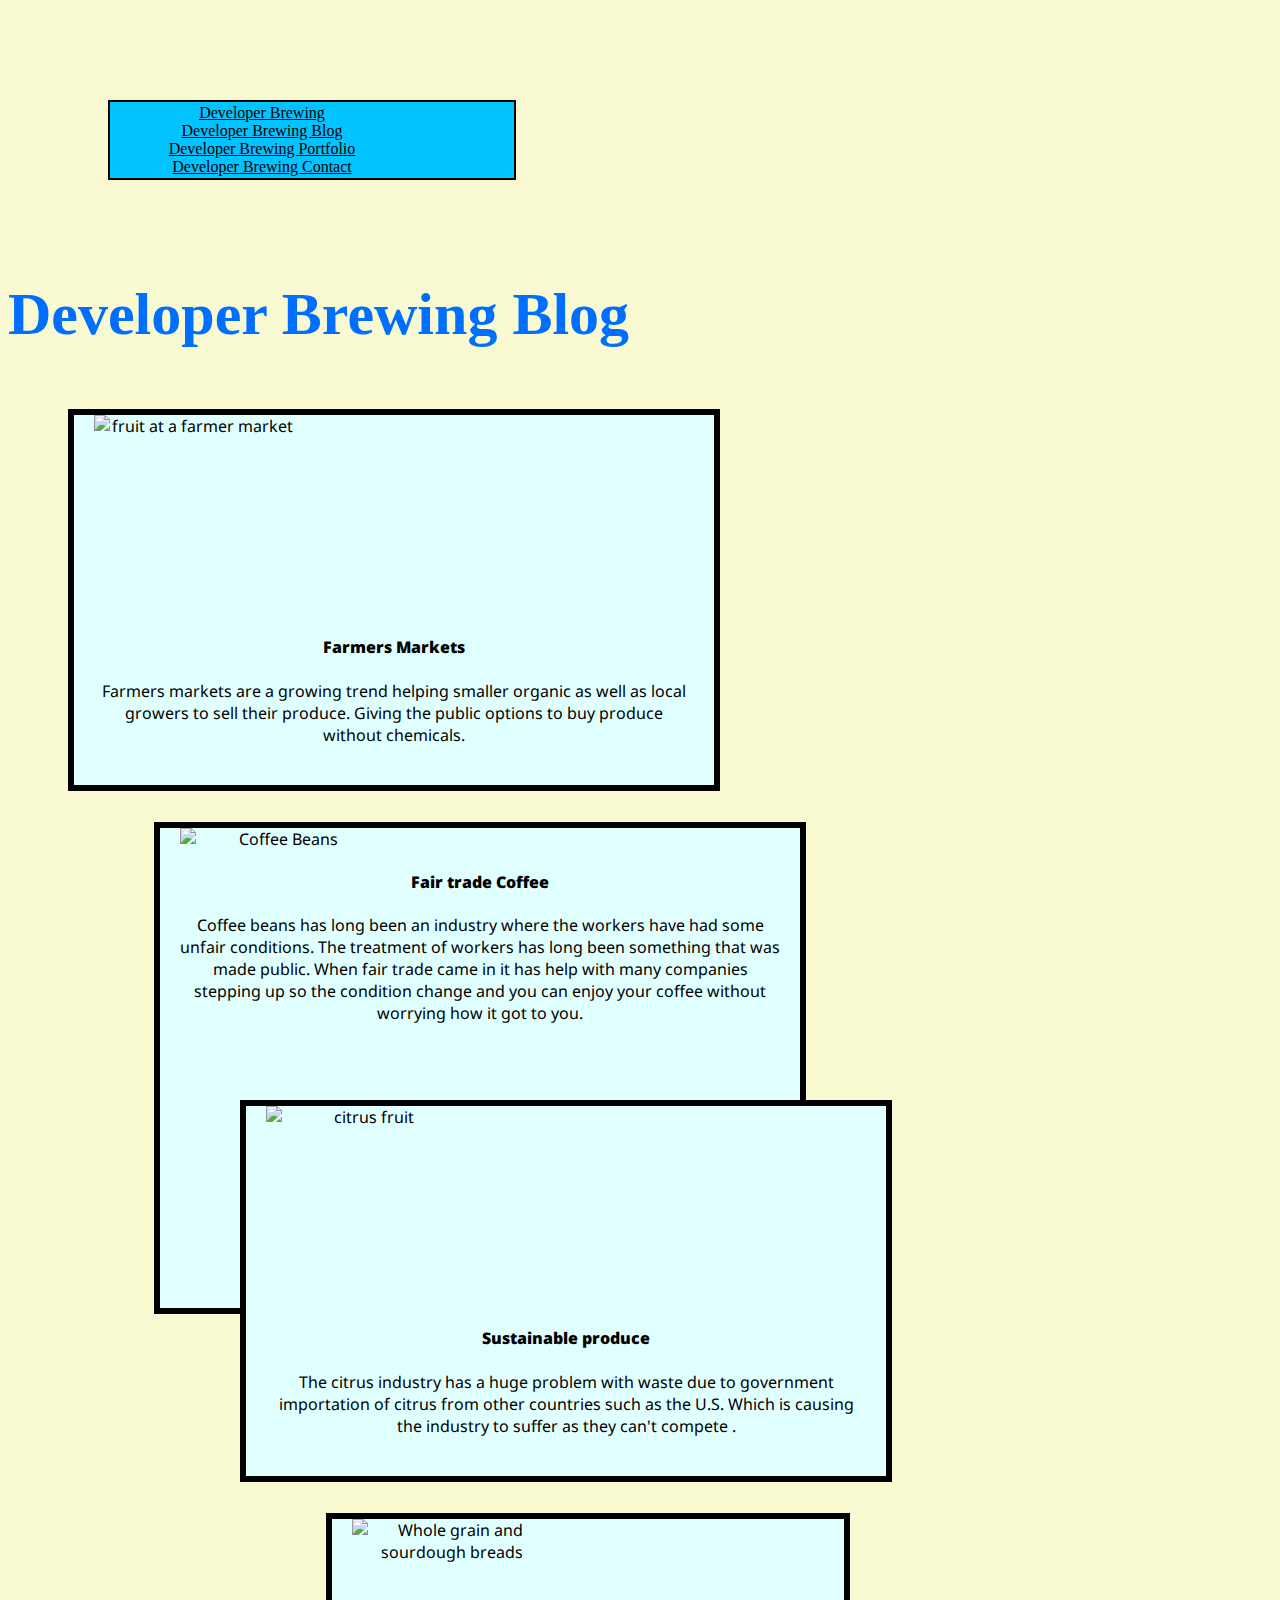
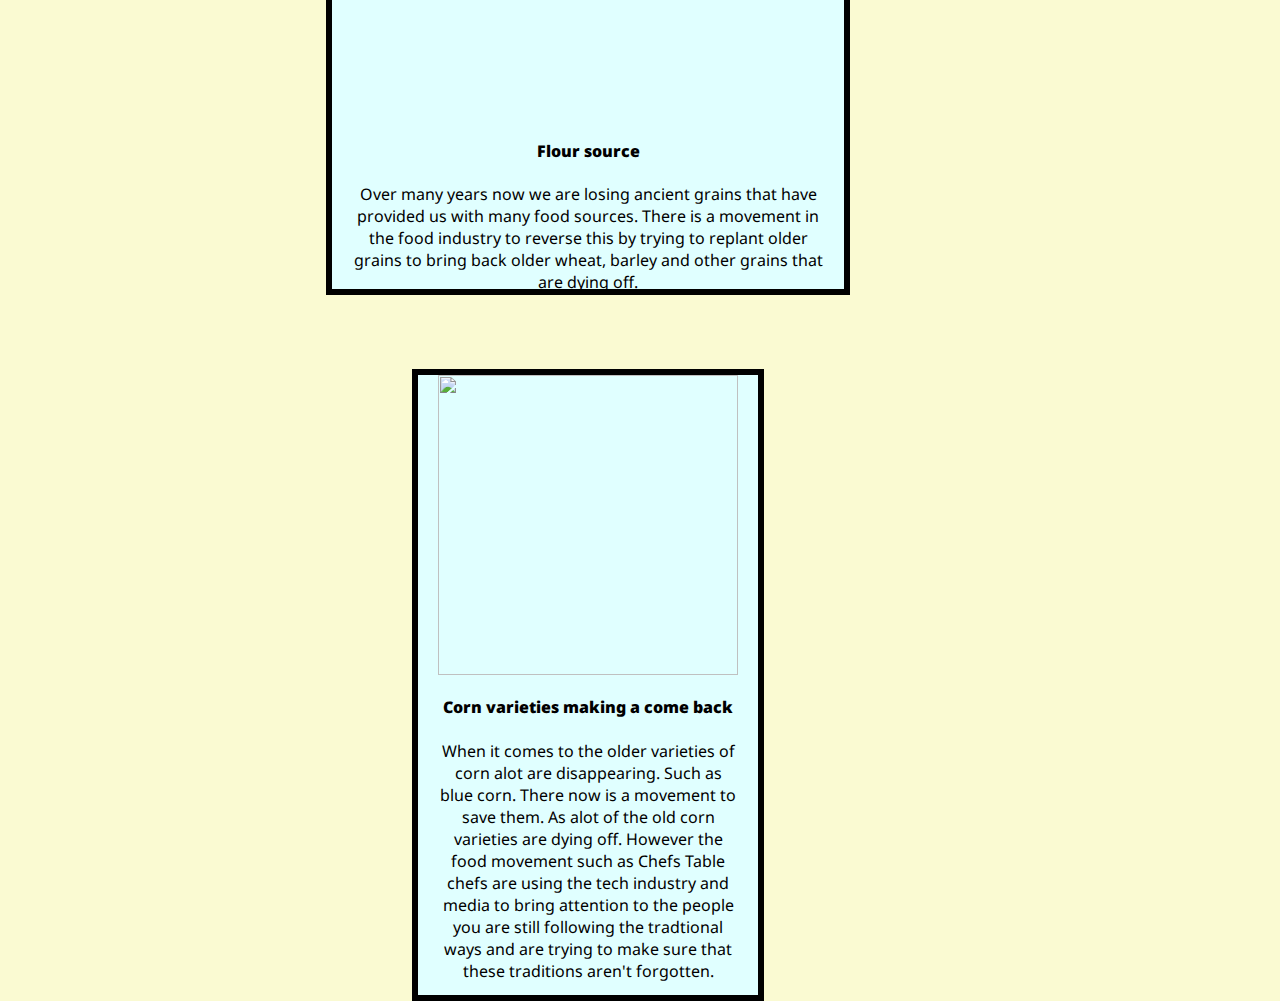
==== _blog.html @ 1222f565 "edited landing page in nav bar added content to about page. Added two links to about page to github " ====
<!DOCTYPE html>
<html>

<head>
    <meta charset="UTF-8">
<meta name="viewport" content="width=device-width, initial-scale=1.0">
<link rel="stylesheet" href="style.css">
<link href="https://fonts.googleapis.com/css2?family=Noto+Sans&family=Noto+Serif:ital@1&display=swap" rel="stylesheet">
</head>
<header class=nav-header></header>
<nav>
    <ul>
      <li class=developer><a href="landing.html">Developer Brewing</a></li>
        <li><a href="_blog.html">Developer Brewing Blog</a></li>
        <li><a href="_portfolio.html"> Developer Brewing Portfolio</a></li>
        <li><a href="_contact.html">Developer Brewing Contact </a></li>
    
    </ul>
</nav>
<body>
<h1 style="color:rgb(0, 110, 255);font-size:60px;"class= "Blog">Developer Brewing Blog</h1>


<div class="card1">
    <img src="https://images.unsplash.com/photo-1452804882841-573355623310?ixlib=rb-1.2.1&ixid=eyJhcHBfaWQiOjEyMDd9&auto=format&fit=crop&w=400&q=60" alt="fruit at a farmer market " style="width:200px;height:200px;">
    <div class="container">
      <h4><b>Farmers Markets</b></h4>
      <p>Farmers markets are a growing trend helping smaller organic as well as local growers to sell their produce.  Giving the public options to buy produce without chemicals.</p>
    
  </div>


  <div class="card2">
    <img src="https://images.unsplash.com/photo-1501747315-124a0eaca060?ixlib=rb-1.2.1&ixid=eyJhcHBfaWQiOjEyMDd9&auto=format&fit=crop&w=400&q=60" alt="Coffee Beans" style="width:200px;height200:px;">
    <div class="container">
      <h4><b>Fair trade Coffee</b></h4>
      <p>Coffee beans has long been an industry where the workers have had some unfair conditions.  The treatment of workers has long been something that was made public.  When fair trade came in it has help with many companies stepping up so the condition change and you can enjoy your coffee without worrying how it got to you.</p>
    
  </div>
  <div class="card3">
    <img src="https://images.unsplash.com/photo-1595163682004-87dfa545d1d6?ixlib=rb-1.2.1&ixid=eyJhcHBfaWQiOjEyMDd9&auto=format&fit=crop&w=400&q=60" alt="citrus fruit" style="width:200px;height: 200px;">
    <div class="container">
      <h4><b>Sustainable produce</b></h4>
      <p>The citrus industry has a huge problem with waste due to government importation of citrus from other countries such as the U.S. Which is causing the industry to suffer as they can't compete .</p>
    
  </div>
  
  <div class="card4">
    <img src="https://images.unsplash.com/photo-1509440159596-0249088772ff?ixlib=rb-1.2.1&auto=format&fit=crop&w=400&q=60" alt="Whole grain and sourdough breads" style="width:200px;height:200px;">
    <div class="container">
      <h4><b>Flour source</b></h4>
      <p>Over many years now we are losing ancient grains that have provided us with many food sources.  There is a movement in the food industry to reverse this by trying to replant older grains to bring back older wheat, barley and other grains that are dying off.</p>
    
  </div>

  <div class="card5">
    <img src="https://images.unsplash.com/photo-1570729892175-6ebda965e864?ixlib=rb-1.2.1&ixid=eyJhcHBfaWQiOjEyMDd9&auto=format&fit=crop&w=400&q=60" alt="" style="width:300px;height:300px;">
    <div class="container">
      <h4><b>Corn varieties making a come back</b></h4>
      <p>When it comes to the older varieties of corn alot are disappearing.  Such as blue corn.  There now is a movement to save them.  As alot of the old corn varieties are dying off.  However the food movement such as Chefs Table chefs are using the tech industry and media to bring attention to the people you are still following the tradtional ways and are trying to make sure that these traditions aren't forgotten.</p>
    
  </div>



















</body>

</html>
---- style.css ----
nav-bar {
    border-top: 1px solid black;    
                                       
    border-bottom: 1px solid black;
} 
ul{

    list-style-type: none;
    justify-content: center;
    align-items: center;
    border: 2px solid black;
    margin: 100px;
    padding: 2px;
    width: 400px;
    background-color: rgb(0, 195, 255);


}
    li a{

        display: flex;

        justify-content: center;
        align-items: center;
        color: black;
        width: 300px;

        
    }
    body{
      background-color: lightgoldenrodyellow;
    }
  
  }
  
  blog{
      color: rgb(0, 110, 255);
      font-size: 80px;
    font-family: 'Noto Sans', sans-serif;
    
  } 
   
  .portfolio{
        color: rgb(0, 110, 255);
      font-size: 80px;
    font-family: 'Noto Sans', sans-serif;
    }

 .contact{
    color: rgb(0, 110, 255);
    font-size: 80px;
  font-family: 'Noto Sans', sans-serif;
  
   h2{
    color: rgb(0, 110, 255);
    font-size: 80px;
  font-family: 'Noto Sans', sans-serif;
  }
 }
 .developerbrewing{
  color: rgb(0, 110, 255);
  font-size: 80px;
font-family: 'Noto Sans', sans-serif;
 }

 .p{
   color:black;
   font-size: 20px;
   font-family: 'Noto Sans', sans-serif; ;
   font-weight: bolder;
 }
 .form{
   border: 3px solid black;

 }
 
 .card1{
  max-width:600px;
  max-height:350px;
  border: 6px solid black;
  padding: 0 20px 20px;
  margin: 60px;
   display:flex;
   flex-wrap: wrap;
   align-items: flex-start;
   background-color:lightcyan;
   text-align: center;
   font-family:'Noto Sans', sans-serif; 
   
   
 }
 .card2{
  max-width:600px;
  max-height:460px;
  border: 6px solid black;
  padding: 0 20px 20px;
  margin: 60px;
   display:flex;
   flex-wrap: wrap;
   align-items: flex-start;
   background-color:lightcyan;
   text-align: center;
   font-family:'Noto Sans', sans-serif;


  


}
.card3{
 max-width:600px;
 max-height: 350px;
 border: 6px solid black;
 padding: 0 20px 20px;
 margin: 60px;
  display: flex;
  flex-wrap: wrap;
  align-items: center;
   align-items: flex-start;
  background-color:lightcyan;
  text-align: center;
  font-family:'Noto Sans', sans-serif; 
  
  
}

.card4{
 max-width:600px;
 max-height:350px;
 border: 6px solid black;
 padding: 0 20px 20px;
 margin: 60px;
  display: flex;
  flex-wrap: wrap;
   align-items: flex-start;
  background-color:lightcyan;
  text-align: center;
  font-family:'Noto Sans', sans-serif; 
  
  
}

.card5{
 max-width:600px;
 max-height:600px;
 border: 6px solid black;
 padding: 0 20px 20px;
 margin: 60px;
 flex-wrap: wrap;
  display: flex;
  flex-wrap: wrap;
   align-items: flex-start;
  background-color:lightcyan;
  text-align: center;
  font-family:'Noto Sans', sans-serif; 
  
  
}
.portfolio-para{
  font-family:'Noto Sans', sans-serif;
  font-size: 25px ;
  text-align: center;
}
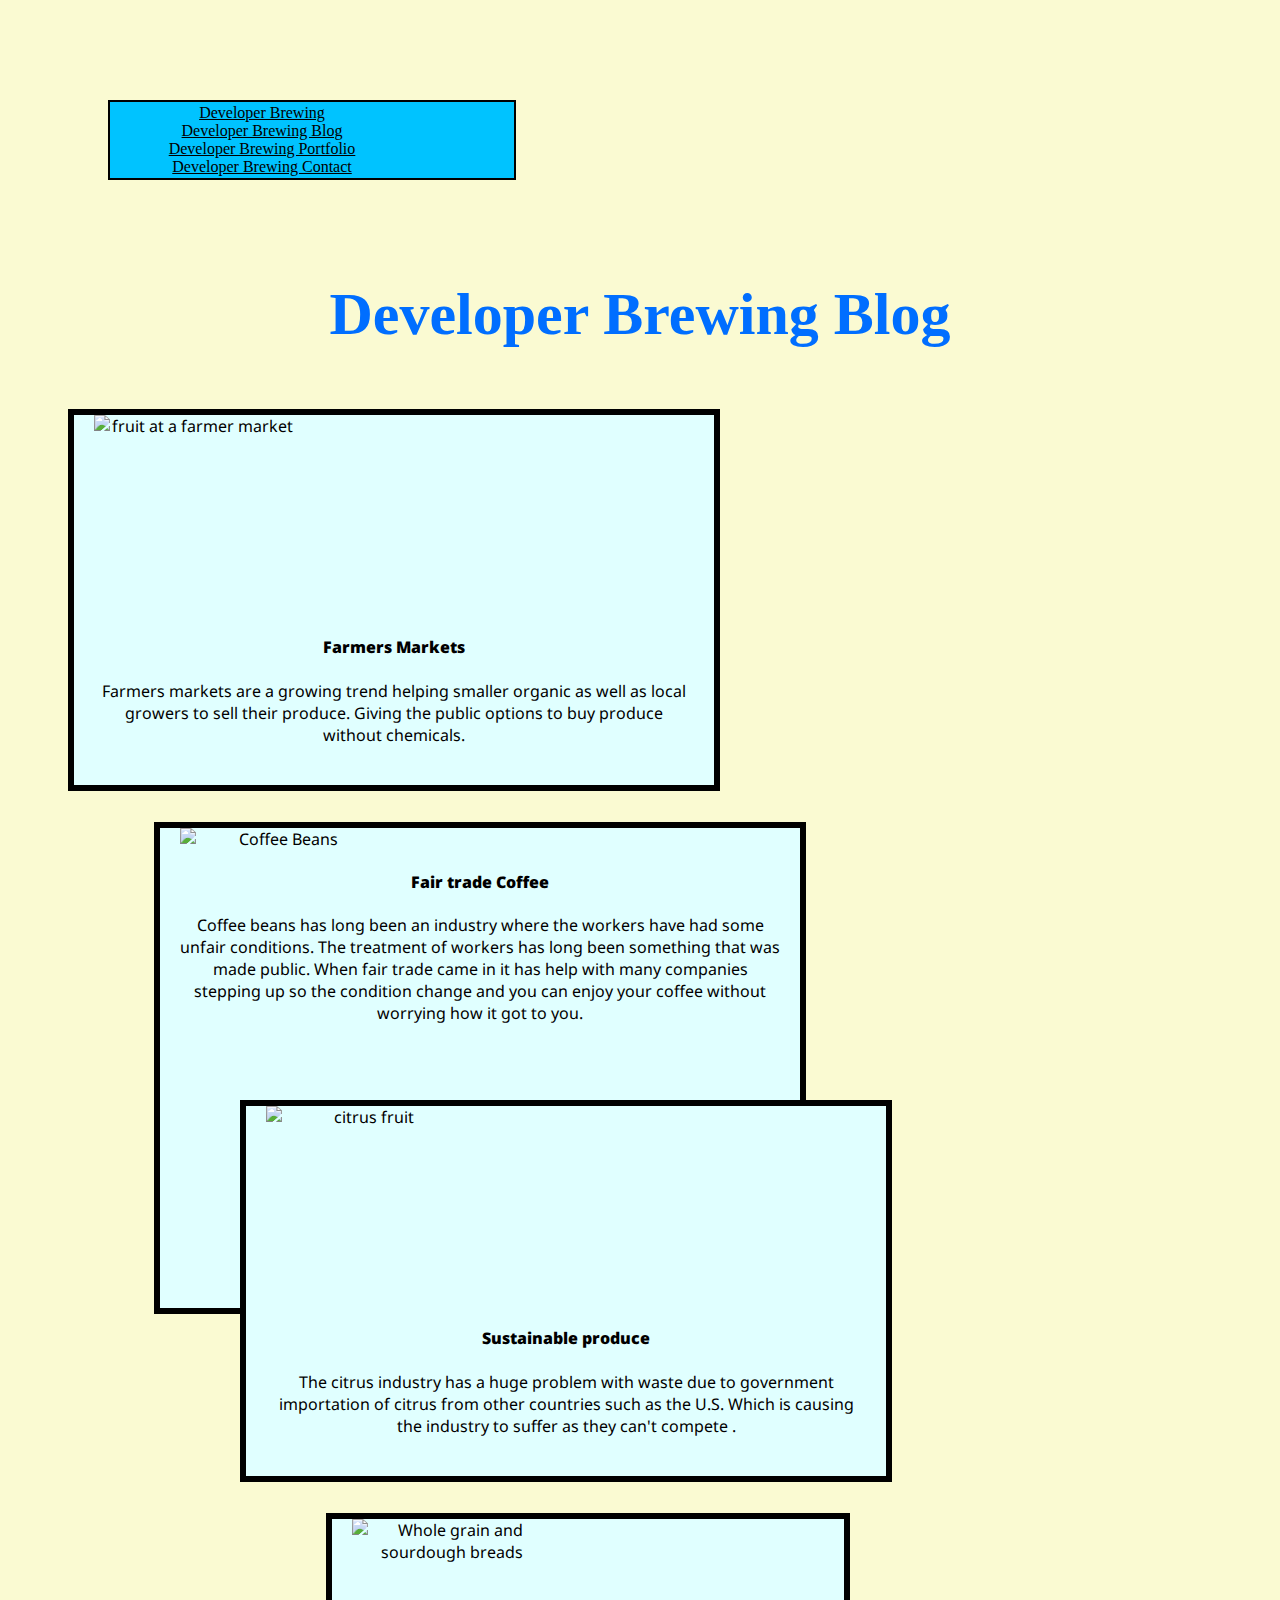
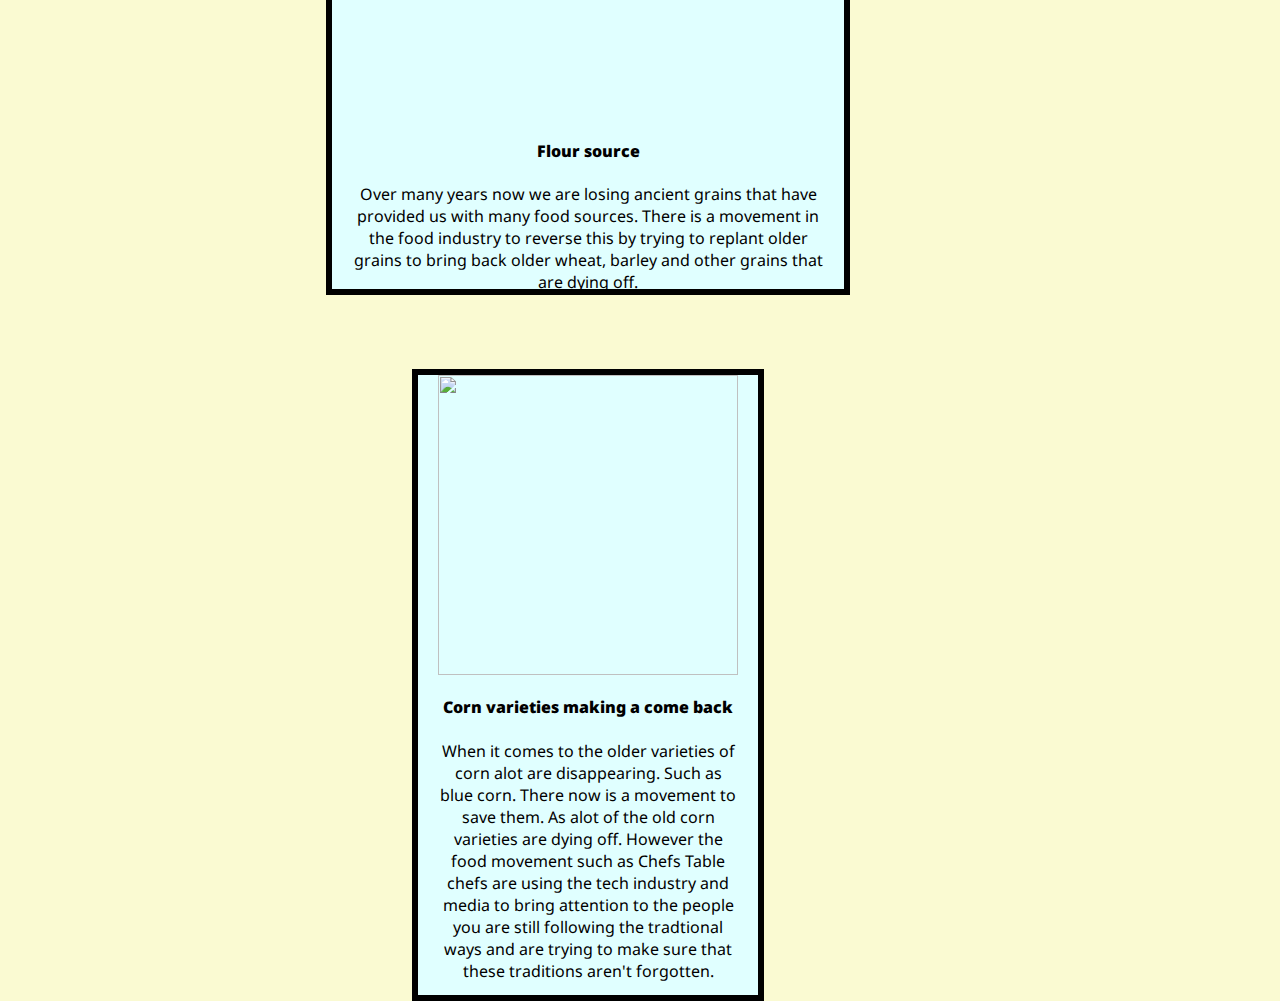
==== commit ddf8911a: "added changes to landing page moving picture.  Add another link and photo to about me.  Added css to" ====
--- a/_blog.html
+++ b/_blog.html
@@ -7,6 +7,9 @@
 <meta name="viewport" content="width=device-width, initial-scale=1.0">
 <link rel="stylesheet" href="style.css">
 <link href="https://fonts.googleapis.com/css2?family=Noto+Sans&family=Noto+Serif:ital@1&display=swap" rel="stylesheet">
+<style>
+  h1 {text-align:center;}
+</style>
 </head>
 <header class=nav-header></header>
 <nav>
--- a/style.css
+++ b/style.css
@@ -33,7 +33,7 @@
   
   }
   
-  blog{
+  .blog{
       color: rgb(0, 110, 255);
       font-size: 80px;
     font-family: 'Noto Sans', sans-serif;
@@ -44,24 +44,33 @@
         color: rgb(0, 110, 255);
       font-size: 80px;
     font-family: 'Noto Sans', sans-serif;
+    text-align: center;
     }
 
  .contact{
     color: rgb(0, 110, 255);
     font-size: 80px;
   font-family: 'Noto Sans', sans-serif;
+  text-align: center;
   
-   h2{
-    color: rgb(0, 110, 255);
-    font-size: 80px;
-  font-family: 'Noto Sans', sans-serif;
+   
   }
  }
- .developerbrewing{
+ .welcome{
   color: rgb(0, 110, 255);
   font-size: 80px;
 font-family: 'Noto Sans', sans-serif;
+text-align:center;
+
  }
+ .center{
+   display: block;
+   margin-left: auto;
+   margin-right: auto;
+   width: 50%;
+ }
+ 
+ 
 
  .p{
    color:black;
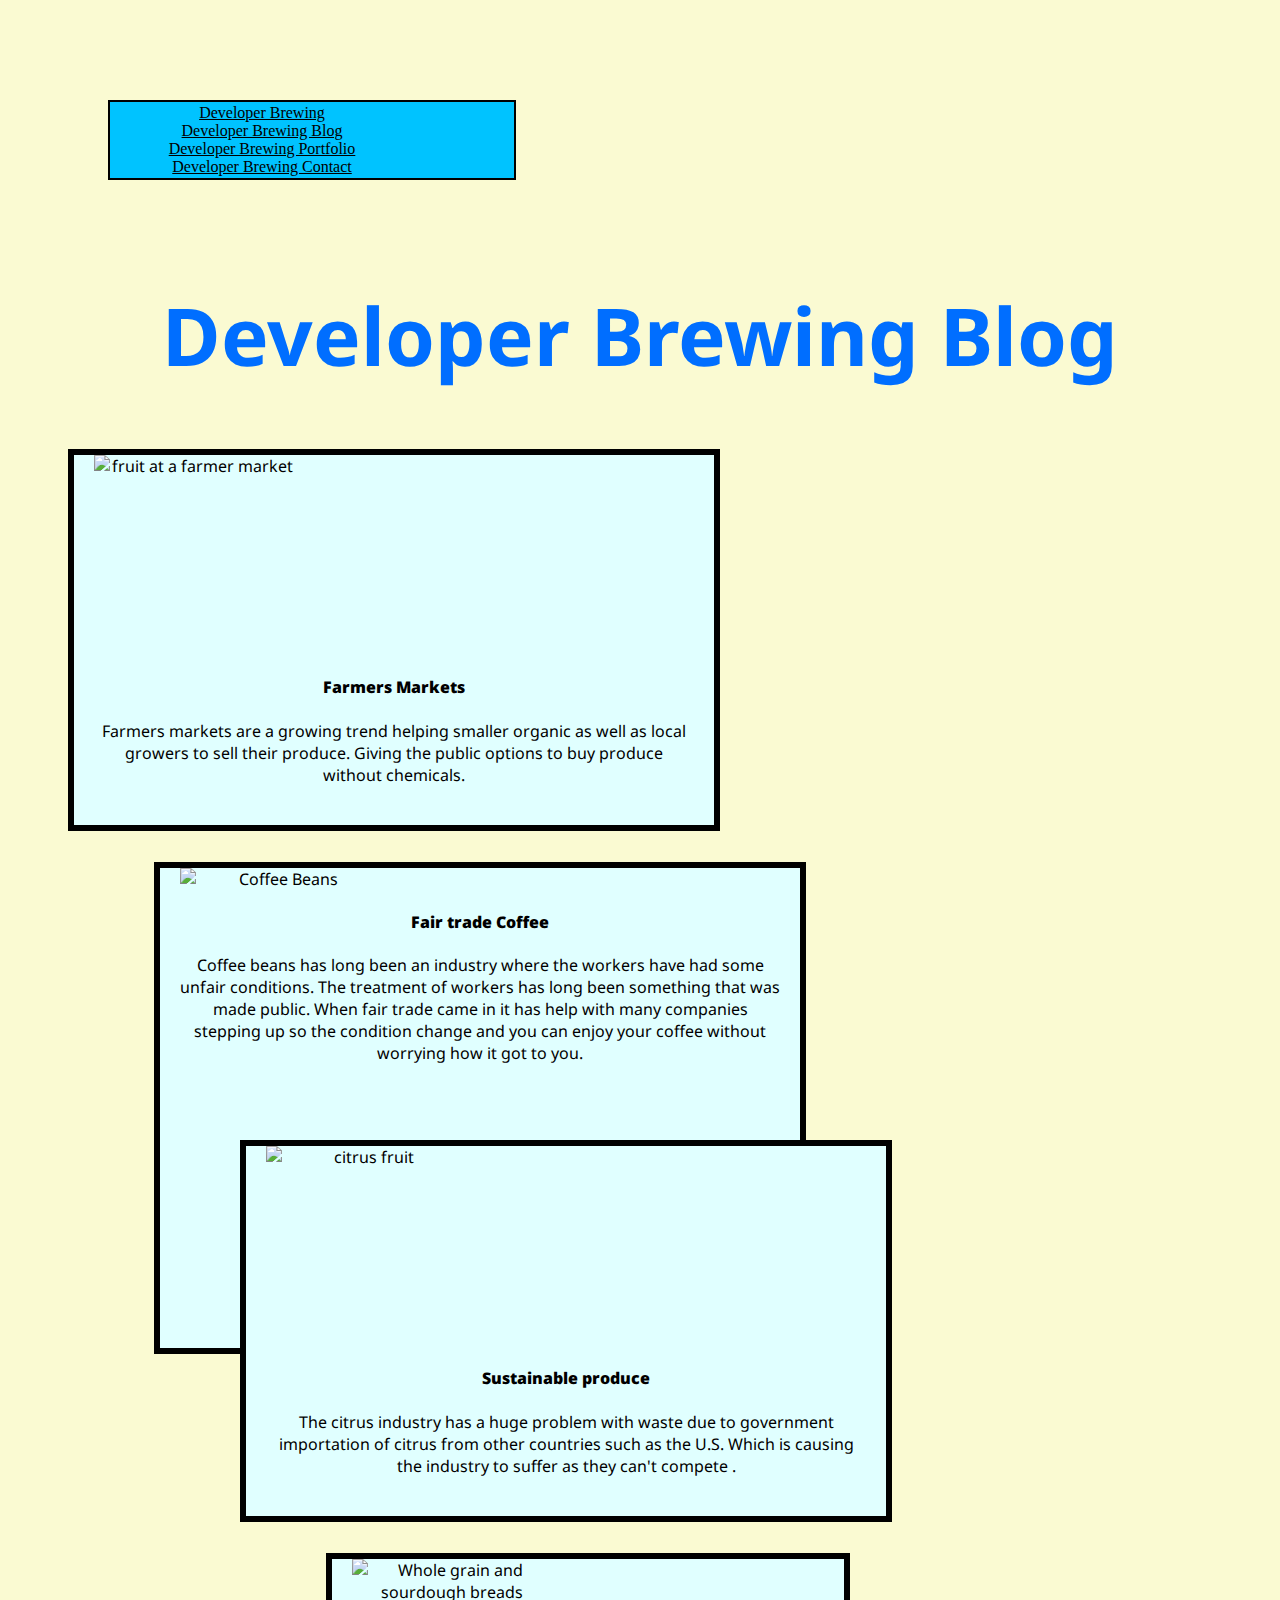
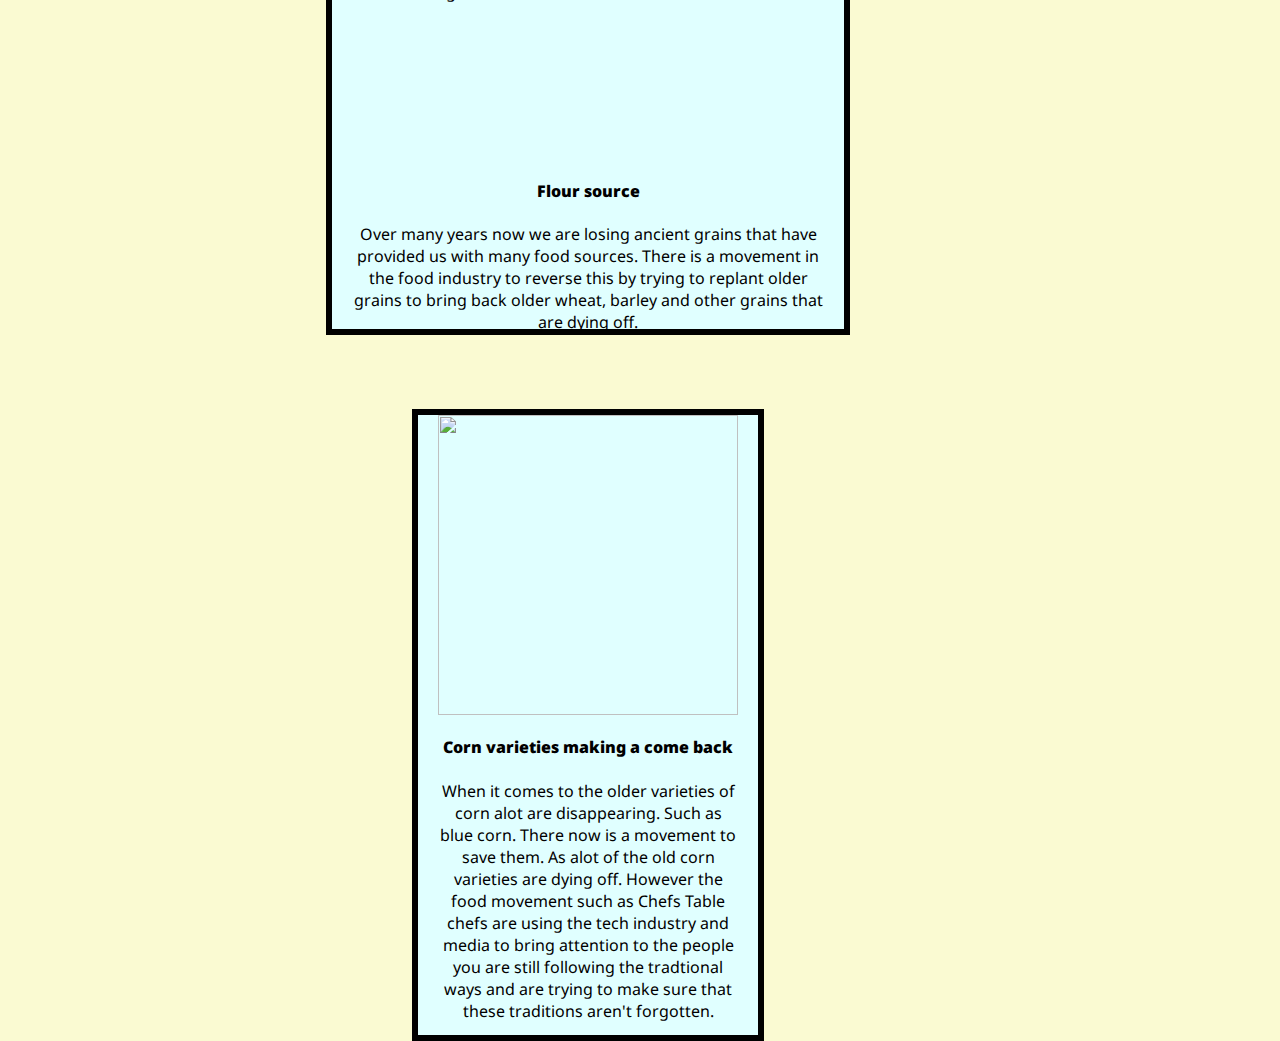
==== commit 7dde4a04: "changed titles in landing and blog html and adding image folder" ====
--- a/_blog.html
+++ b/_blog.html
@@ -22,7 +22,7 @@
     </ul>
 </nav>
 <body>
-<h1 style="color:rgb(0, 110, 255);font-size:60px;"class= "Blog">Developer Brewing Blog</h1>
+<h1 style="color:rgb(0, 110, 255);font-size:80px;font-family: 'Noto Sans', sans-serif;" class= "Blog">Developer Brewing Blog</h1>
 
 
 <div class="card1">
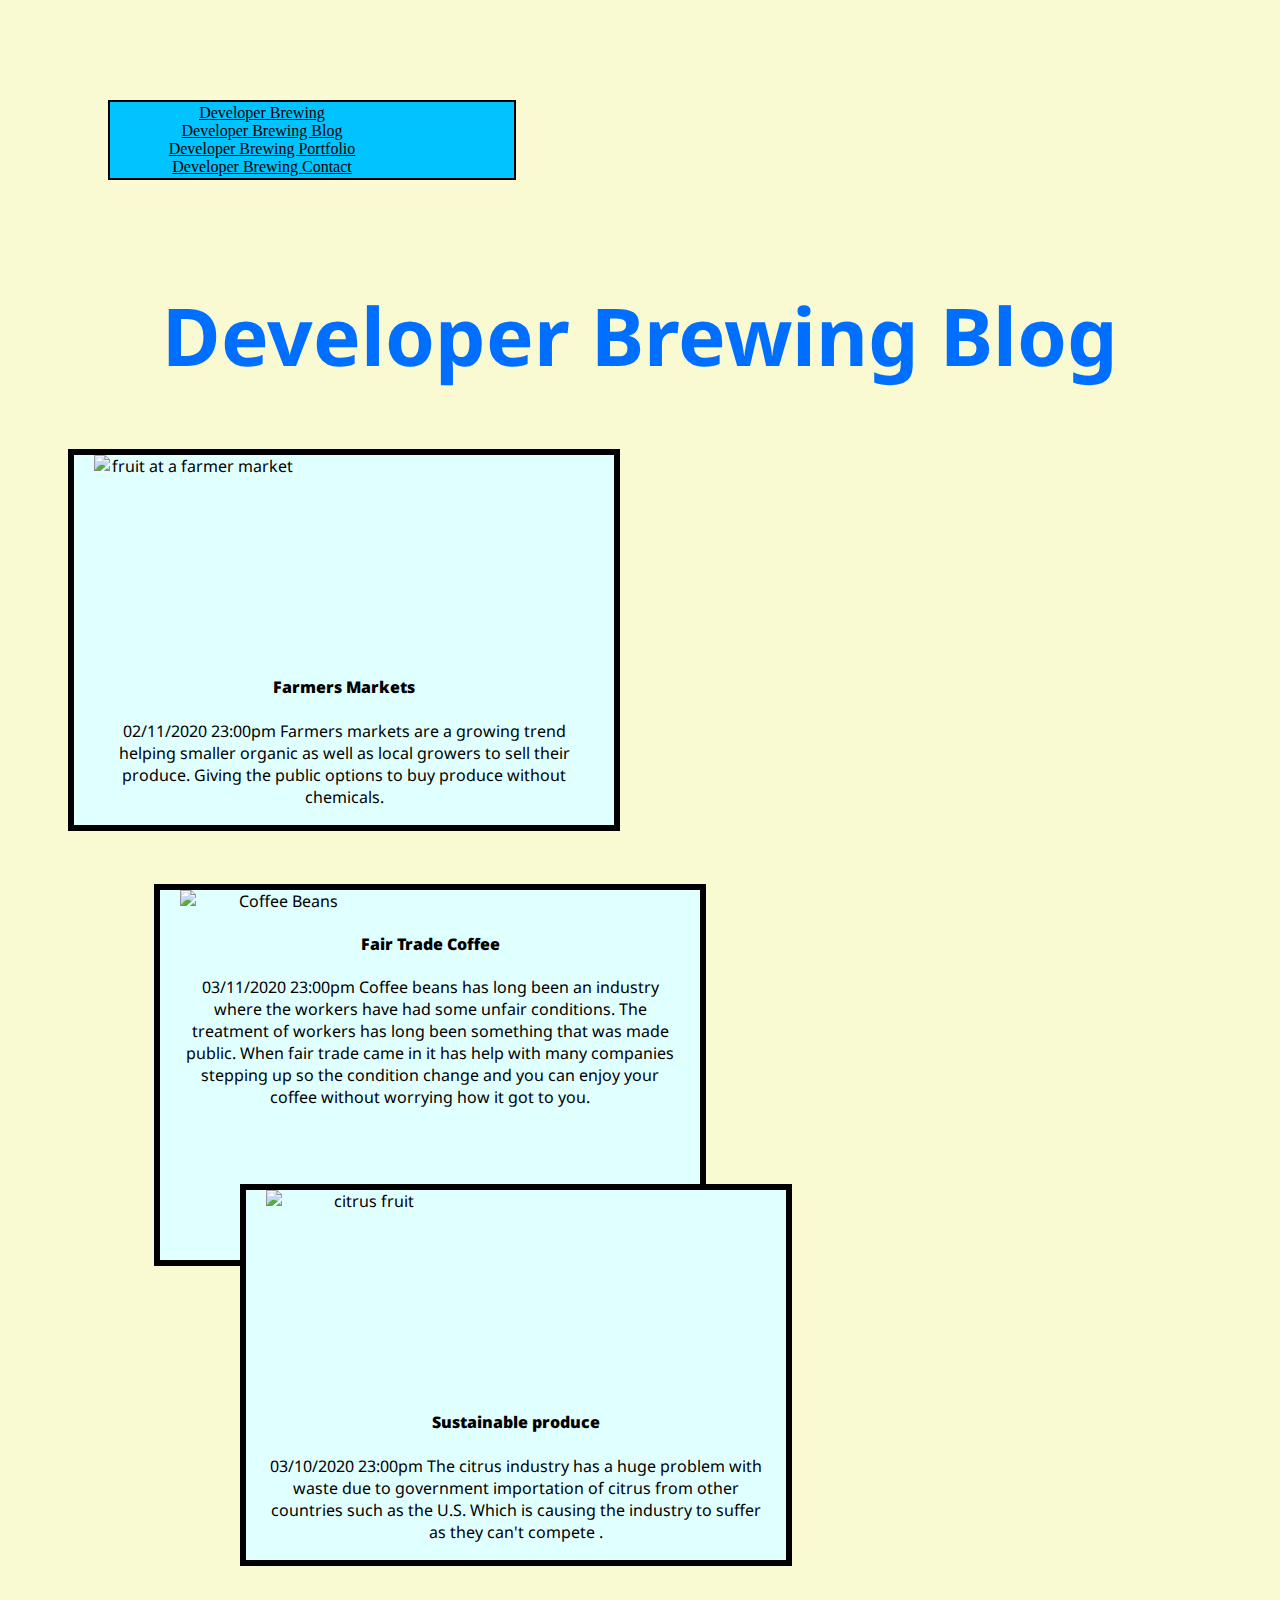
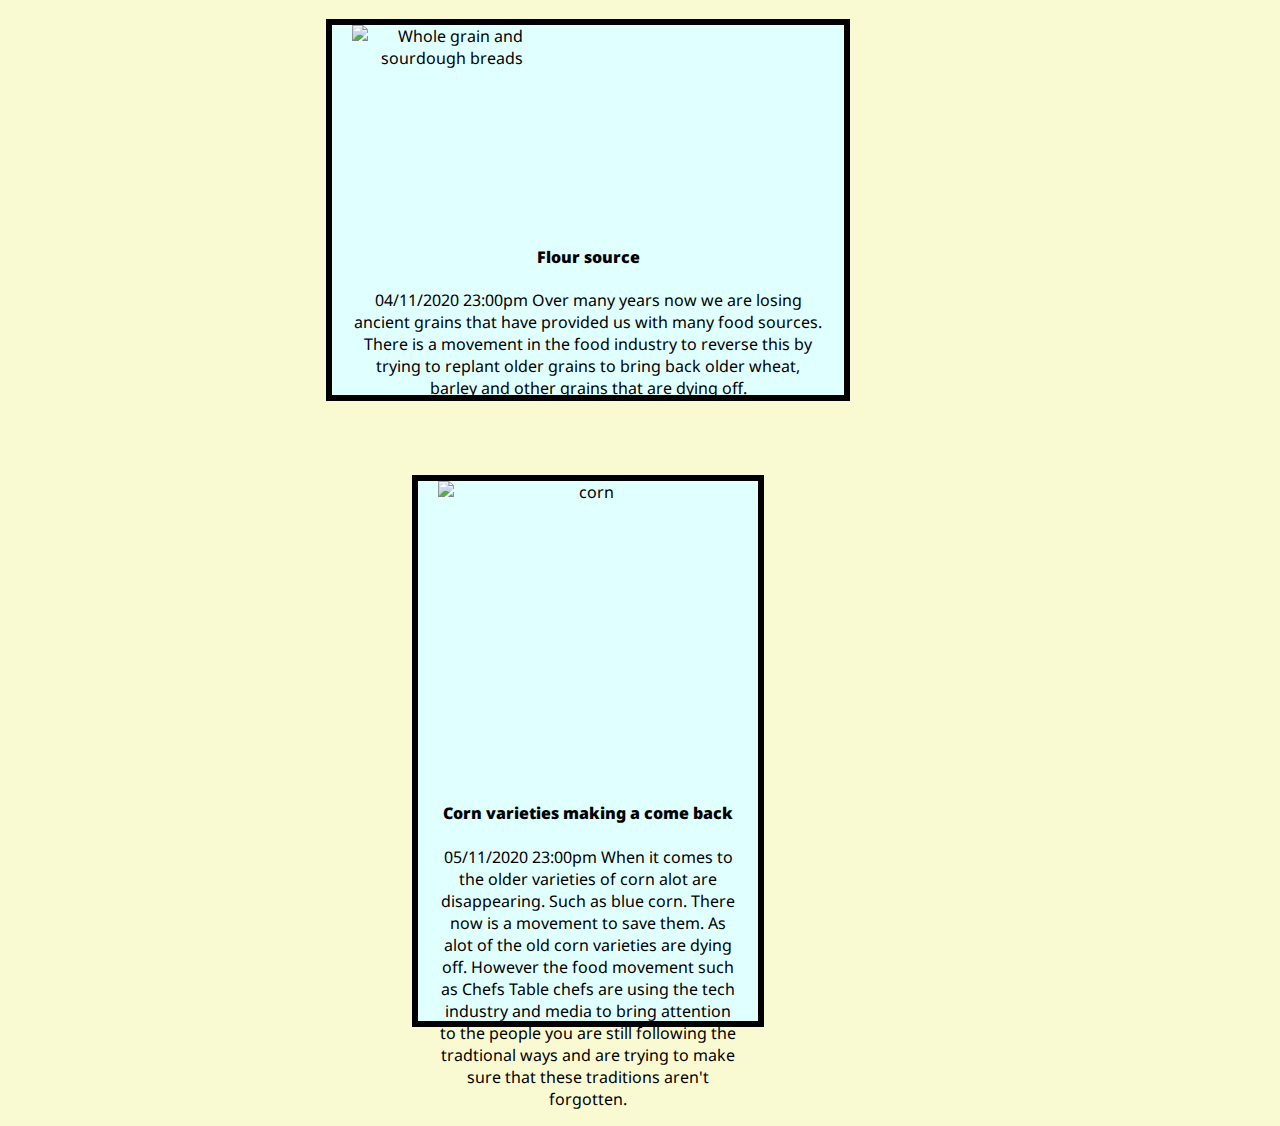
==== commit 86bb9165: "changes added to css adding media queries and added classes to images where nessary" ====
--- a/_blog.html
+++ b/_blog.html
@@ -26,42 +26,47 @@
 
 
 <div class="card1">
-    <img src="https://images.unsplash.com/photo-1452804882841-573355623310?ixlib=rb-1.2.1&ixid=eyJhcHBfaWQiOjEyMDd9&auto=format&fit=crop&w=400&q=60" alt="fruit at a farmer market " style="width:200px;height:200px;">
+    <img src="https://images.unsplash.com/photo-1452804882841-573355623310?ixlib=rb-1.2.1&ixid=eyJhcHBfaWQiOjEyMDd9&auto=format&fit=crop&w=400&q=60" class= "fruit in a box" alt="fruit at a farmer market " style="width:200px;height:200px;">
     <div class="container">
       <h4><b>Farmers Markets</b></h4>
-      <p>Farmers markets are a growing trend helping smaller organic as well as local growers to sell their produce.  Giving the public options to buy produce without chemicals.</p>
+      <p>02/11/2020 23:00pm
+        Farmers markets are a growing trend helping smaller organic as well as local growers to sell their produce.  Giving the public options to buy produce without chemicals.</p>
     
   </div>
 
 
   <div class="card2">
-    <img src="https://images.unsplash.com/photo-1501747315-124a0eaca060?ixlib=rb-1.2.1&ixid=eyJhcHBfaWQiOjEyMDd9&auto=format&fit=crop&w=400&q=60" alt="Coffee Beans" style="width:200px;height200:px;">
+    <img src="https://images.unsplash.com/photo-1501747315-124a0eaca060?ixlib=rb-1.2.1&ixid=eyJhcHBfaWQiOjEyMDd9&auto=format&fit=crop&w=400&q=60" class="coffee" alt="Coffee Beans" style="width:200px;height200:px;">
     <div class="container">
-      <h4><b>Fair trade Coffee</b></h4>
-      <p>Coffee beans has long been an industry where the workers have had some unfair conditions.  The treatment of workers has long been something that was made public.  When fair trade came in it has help with many companies stepping up so the condition change and you can enjoy your coffee without worrying how it got to you.</p>
+      <h4><b>Fair Trade Coffee</b></h4>
+      <p> 03/11/2020 23:00pm
+        Coffee beans has long been an industry where the workers have had some unfair conditions.  The treatment of workers has long been something that was made public.  When fair trade came in it has help with many companies stepping up so the condition change and you can enjoy your coffee without worrying how it got to you.</p>
     
   </div>
   <div class="card3">
-    <img src="https://images.unsplash.com/photo-1595163682004-87dfa545d1d6?ixlib=rb-1.2.1&ixid=eyJhcHBfaWQiOjEyMDd9&auto=format&fit=crop&w=400&q=60" alt="citrus fruit" style="width:200px;height: 200px;">
+    <img src="https://images.unsplash.com/photo-1595163682004-87dfa545d1d6?ixlib=rb-1.2.1&ixid=eyJhcHBfaWQiOjEyMDd9&auto=format&fit=crop&w=400&q=60" class="citrus fruit" alt="citrus fruit" style="width:200px;height: 200px;">
     <div class="container">
       <h4><b>Sustainable produce</b></h4>
-      <p>The citrus industry has a huge problem with waste due to government importation of citrus from other countries such as the U.S. Which is causing the industry to suffer as they can't compete .</p>
+      <p>03/10/2020 23:00pm
+        The citrus industry has a huge problem with waste due to government importation of citrus from other countries such as the U.S. Which is causing the industry to suffer as they can't compete .</p>
     
   </div>
   
   <div class="card4">
-    <img src="https://images.unsplash.com/photo-1509440159596-0249088772ff?ixlib=rb-1.2.1&auto=format&fit=crop&w=400&q=60" alt="Whole grain and sourdough breads" style="width:200px;height:200px;">
+    <img src="https://images.unsplash.com/photo-1509440159596-0249088772ff?ixlib=rb-1.2.1&auto=format&fit=crop&w=400&q=60" class="sourdough" alt="Whole grain and sourdough breads" style="width:200px;height:200px;">
     <div class="container">
       <h4><b>Flour source</b></h4>
-      <p>Over many years now we are losing ancient grains that have provided us with many food sources.  There is a movement in the food industry to reverse this by trying to replant older grains to bring back older wheat, barley and other grains that are dying off.</p>
+       <p> 04/11/2020 23:00pm
+        Over many years now we are losing ancient grains that have provided us with many food sources.  There is a movement in the food industry to reverse this by trying to replant older grains to bring back older wheat, barley and other grains that are dying off.</p>
     
   </div>
 
   <div class="card5">
-    <img src="https://images.unsplash.com/photo-1570729892175-6ebda965e864?ixlib=rb-1.2.1&ixid=eyJhcHBfaWQiOjEyMDd9&auto=format&fit=crop&w=400&q=60" alt="" style="width:300px;height:300px;">
+    <img src="https://images.unsplash.com/photo-1570729892175-6ebda965e864?ixlib=rb-1.2.1&ixid=eyJhcHBfaWQiOjEyMDd9&auto=format&fit=crop&w=400&q=60"class="corn" alt="corn" style="width:300px;height:300px;">
     <div class="container">
       <h4><b>Corn varieties making a come back</b></h4>
-      <p>When it comes to the older varieties of corn alot are disappearing.  Such as blue corn.  There now is a movement to save them.  As alot of the old corn varieties are dying off.  However the food movement such as Chefs Table chefs are using the tech industry and media to bring attention to the people you are still following the tradtional ways and are trying to make sure that these traditions aren't forgotten.</p>
+      <p>05/11/2020 23:00pm 
+        When it comes to the older varieties of corn alot are disappearing.  Such as blue corn.  There now is a movement to save them.  As alot of the old corn varieties are dying off.  However the food movement such as Chefs Table chefs are using the tech industry and media to bring attention to the people you are still following the tradtional ways and are trying to make sure that these traditions aren't forgotten.</p>
     
   </div>
 
--- a/style.css
+++ b/style.css
@@ -125,7 +125,7 @@
   display: flex;
   flex-wrap: wrap;
   align-items: center;
-   align-items: flex-start;
+
   background-color:lightcyan;
   text-align: center;
   font-family:'Noto Sans', sans-serif; 
@@ -135,15 +135,16 @@
 
 .card4{
  max-width:600px;
- max-height:350px;
+ max-height:355px;
  border: 6px solid black;
  padding: 0 20px 20px;
  margin: 60px;
   display: flex;
   flex-wrap: wrap;
-   align-items: flex-start;
+   align-items: center;
   background-color:lightcyan;
   text-align: center;
+  align-content: flex-start;
   font-family:'Noto Sans', sans-serif; 
   
   
@@ -151,7 +152,7 @@
 
 .card5{
  max-width:600px;
- max-height:600px;
+ max-height:625px;
  border: 6px solid black;
  padding: 0 20px 20px;
  margin: 60px;
@@ -170,3 +171,54 @@
   font-size: 25px ;
   text-align: center;
 }
+@media screen and (min-width:600px) {
+  
+  
+  
+  .h1 {
+    font-size:32px;
+
+  }
+  .h4{
+    font-size:24px;
+
+  }
+.p{
+  font-size:16px;
+
+}
+.card1{
+  max-width:500px;
+  max-height:350px;
+
+
+}
+.card2{
+  max-width:500px;
+  max-height:350px;
+}
+
+.card3{
+  max-width:500px;
+  max-height:350px;
+}
+  .card4{
+    max-width:500px;
+    max-height:350px;
+  }
+  .card5{
+    max-width:500px;
+    max-height:520px;
+  .teapot{
+  max-width:500px;
+  max-height: auto;
+}
+
+
+
+
+@media only screen and (min-width: 800px) {
+
+
+
+}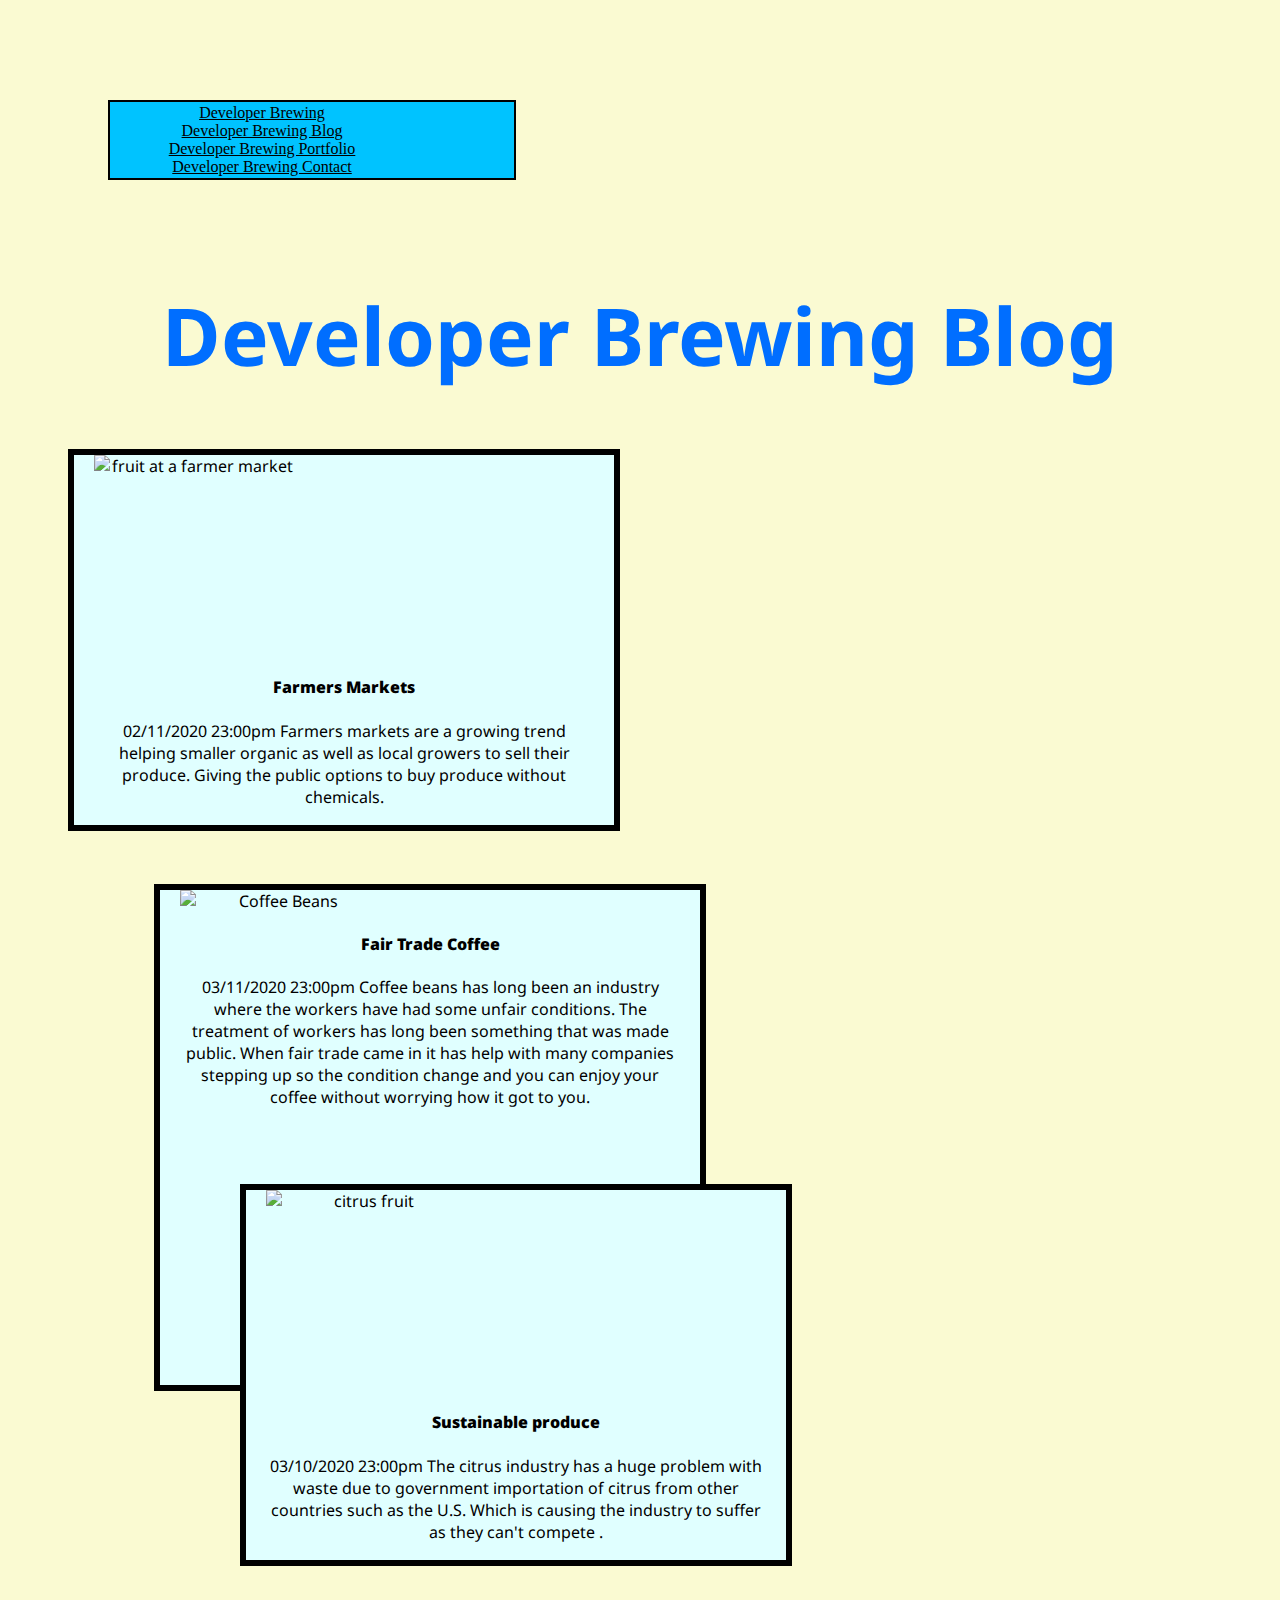
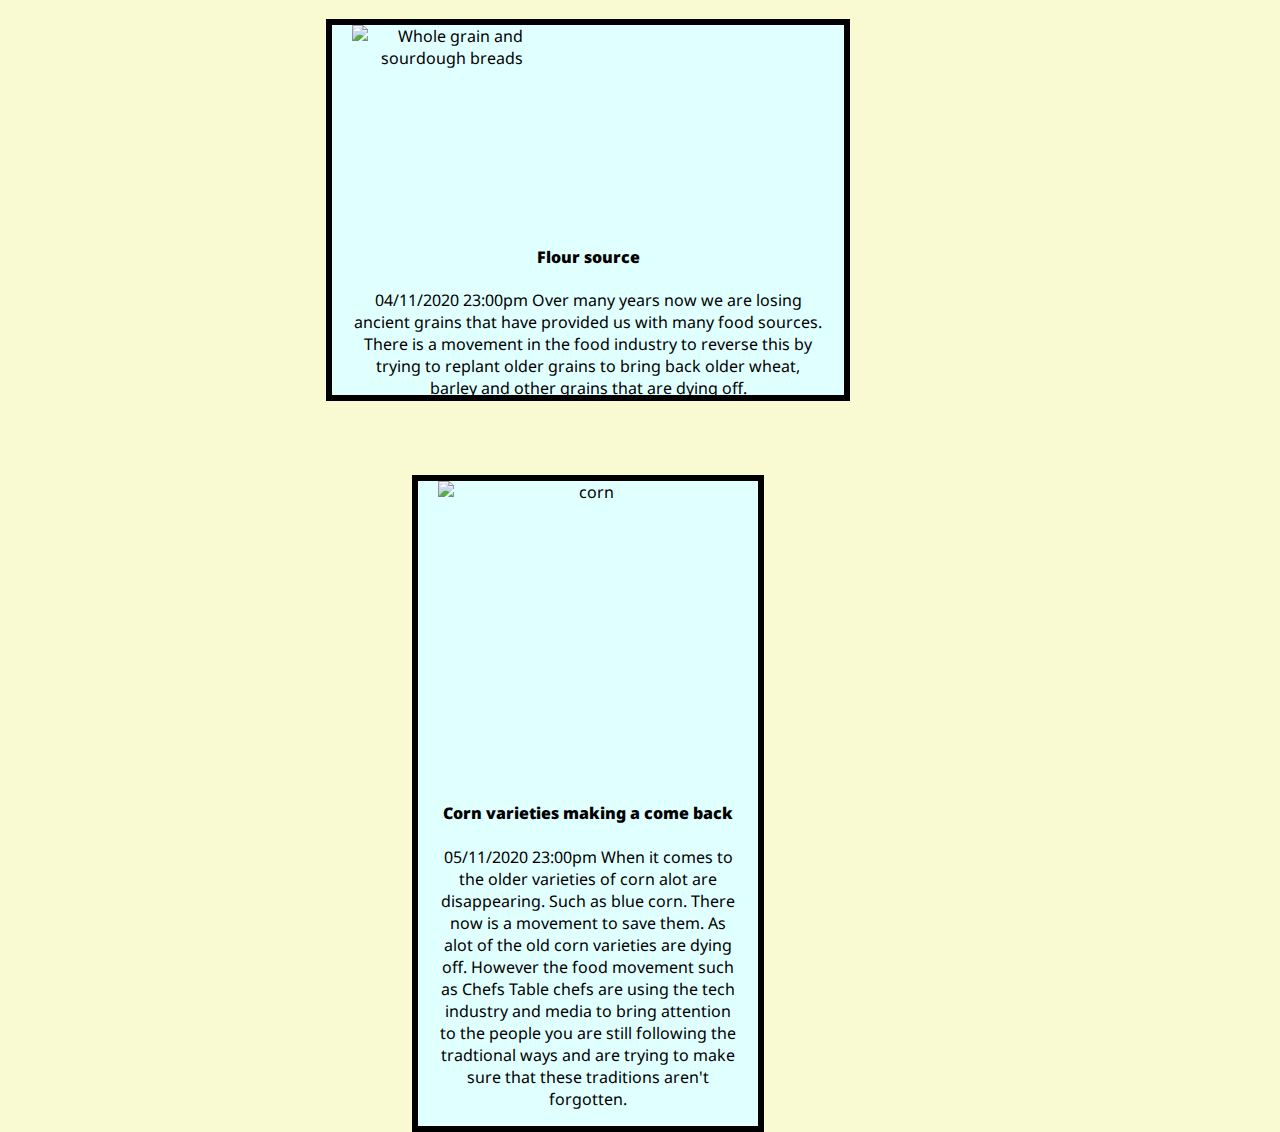
==== commit 2a212cbe: "edited media queries fixeda centering issue with images on landing page." ====
--- a/_blog.html
+++ b/_blog.html
@@ -22,8 +22,10 @@
     </ul>
 </nav>
 <body>
+  <!--styling for the heading including colour font family and size-->
 <h1 style="color:rgb(0, 110, 255);font-size:80px;font-family: 'Noto Sans', sans-serif;" class= "Blog">Developer Brewing Blog</h1>
 
+<!--cards created to create 5 blogs using image text time and date.-->
 
 <div class="card1">
     <img src="https://images.unsplash.com/photo-1452804882841-573355623310?ixlib=rb-1.2.1&ixid=eyJhcHBfaWQiOjEyMDd9&auto=format&fit=crop&w=400&q=60" class= "fruit in a box" alt="fruit at a farmer market " style="width:200px;height:200px;">
--- a/style.css
+++ b/style.css
@@ -63,13 +63,18 @@
 text-align:center;
 
  }
- .center{
+ .teapot{
    display: block;
    margin-left: auto;
    margin-right: auto;
-   width: 50%;
- }
- 
+   width: 60%;
+ }
+ .me{
+  display: block;
+  margin-left: auto;
+  margin-right: auto;
+  width: 50%;
+}
  
 
  .p{
@@ -172,7 +177,7 @@
   text-align: center;
 }
 @media screen and (min-width:600px) {
-  
+  /*comes into effecft when screen is 600px*/
   
   
   .h1 {
@@ -195,7 +200,7 @@
 }
 .card2{
   max-width:500px;
-  max-height:350px;
+  max-height:475px;
 }
 
 .card3{
@@ -206,19 +211,8 @@
     max-width:500px;
     max-height:350px;
   }
-  .card5{
-    max-width:500px;
-    max-height:520px;
-  .teapot{
-  max-width:500px;
-  max-height: auto;
-}
-
-
-
-
-@media only screen and (min-width: 800px) {
-
-
-
-}+  ;
+  
+
+
+ {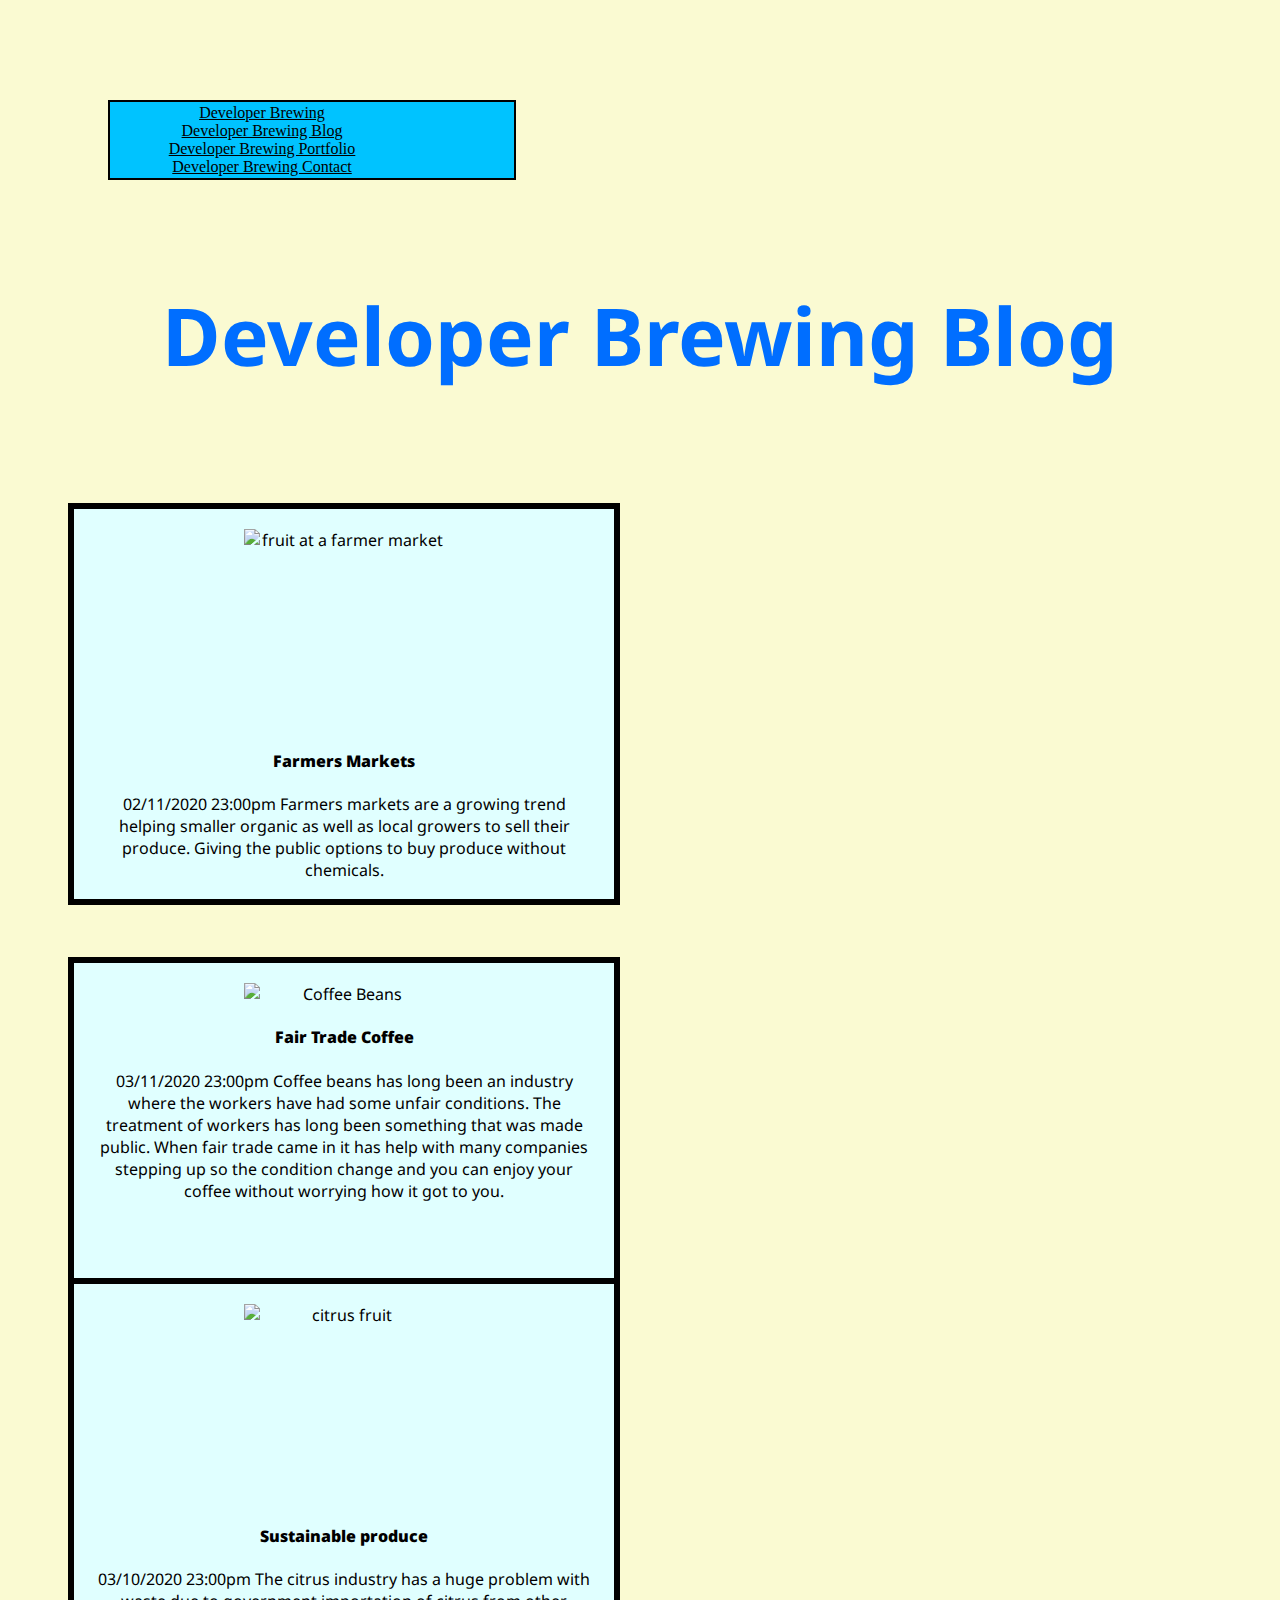
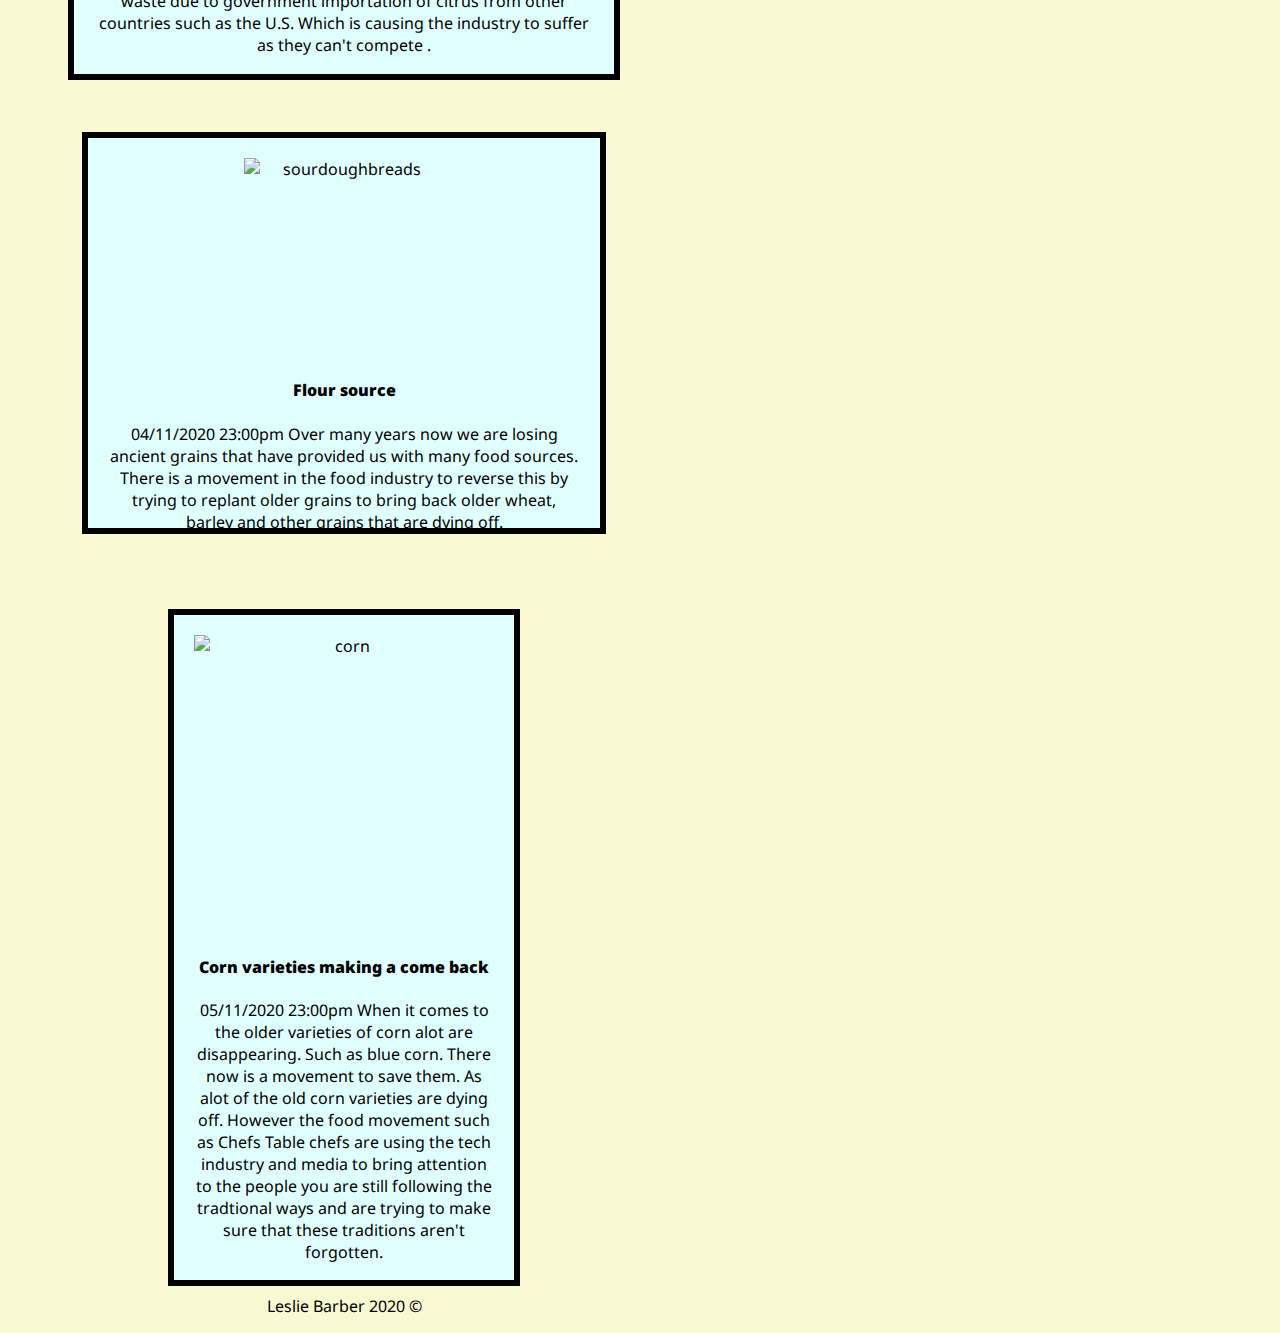
==== commit 5b164f9a: "made changes to css ti inline-flex for blog.html" ====
--- a/_blog.html
+++ b/_blog.html
@@ -7,13 +7,17 @@
 <meta name="viewport" content="width=device-width, initial-scale=1.0">
 <link rel="stylesheet" href="style.css">
 <link href="https://fonts.googleapis.com/css2?family=Noto+Sans&family=Noto+Serif:ital@1&display=swap" rel="stylesheet">
+<!--link to relivant font families used on all the pages-->
 <style>
   h1 {text-align:center;}
 </style>
+<!--styling added to align text center-->
 </head>
 <header class=nav-header></header>
 <nav>
+  <!--complete nav bar-->
     <ul>
+      <!--links section-->
       <li class=developer><a href="landing.html">Developer Brewing</a></li>
         <li><a href="_blog.html">Developer Brewing Blog</a></li>
         <li><a href="_portfolio.html"> Developer Brewing Portfolio</a></li>
@@ -25,11 +29,11 @@
   <!--styling for the heading including colour font family and size-->
 <h1 style="color:rgb(0, 110, 255);font-size:80px;font-family: 'Noto Sans', sans-serif;" class= "Blog">Developer Brewing Blog</h1>
 
-<!--cards created to create 5 blogs using image text time and date.-->
+<!--cards created for 5 blogs using image text time and date.-->
 
 <div class="card1">
-    <img src="https://images.unsplash.com/photo-1452804882841-573355623310?ixlib=rb-1.2.1&ixid=eyJhcHBfaWQiOjEyMDd9&auto=format&fit=crop&w=400&q=60" class= "fruit in a box" alt="fruit at a farmer market " style="width:200px;height:200px;">
-    <div class="container">
+    <img src="https://images.unsplash.com/photo-1452804882841-573355623310?ixlib=rb-1.2.1&ixid=eyJhcHBfaWQiOjEyMDd9&auto=format&fit=crop&w=400&q=60" class= "fruitbox" alt="fruit at a farmer market " style="width:200px;height:200px;">
+    <div class="container1">
       <h4><b>Farmers Markets</b></h4>
       <p>02/11/2020 23:00pm
         Farmers markets are a growing trend helping smaller organic as well as local growers to sell their produce.  Giving the public options to buy produce without chemicals.</p>
@@ -39,15 +43,15 @@
 
   <div class="card2">
     <img src="https://images.unsplash.com/photo-1501747315-124a0eaca060?ixlib=rb-1.2.1&ixid=eyJhcHBfaWQiOjEyMDd9&auto=format&fit=crop&w=400&q=60" class="coffee" alt="Coffee Beans" style="width:200px;height200:px;">
-    <div class="container">
+    <div class="container2">
       <h4><b>Fair Trade Coffee</b></h4>
       <p> 03/11/2020 23:00pm
         Coffee beans has long been an industry where the workers have had some unfair conditions.  The treatment of workers has long been something that was made public.  When fair trade came in it has help with many companies stepping up so the condition change and you can enjoy your coffee without worrying how it got to you.</p>
     
   </div>
   <div class="card3">
-    <img src="https://images.unsplash.com/photo-1595163682004-87dfa545d1d6?ixlib=rb-1.2.1&ixid=eyJhcHBfaWQiOjEyMDd9&auto=format&fit=crop&w=400&q=60" class="citrus fruit" alt="citrus fruit" style="width:200px;height: 200px;">
-    <div class="container">
+    <img src="https://images.unsplash.com/photo-1595163682004-87dfa545d1d6?ixlib=rb-1.2.1&ixid=eyJhcHBfaWQiOjEyMDd9&auto=format&fit=crop&w=400&q=60" class="citrusfruit" alt="citrus fruit" style="width:200px;height: 200px;">
+    <div class="container3">
       <h4><b>Sustainable produce</b></h4>
       <p>03/10/2020 23:00pm
         The citrus industry has a huge problem with waste due to government importation of citrus from other countries such as the U.S. Which is causing the industry to suffer as they can't compete .</p>
@@ -55,8 +59,8 @@
   </div>
   
   <div class="card4">
-    <img src="https://images.unsplash.com/photo-1509440159596-0249088772ff?ixlib=rb-1.2.1&auto=format&fit=crop&w=400&q=60" class="sourdough" alt="Whole grain and sourdough breads" style="width:200px;height:200px;">
-    <div class="container">
+    <img src="https://images.unsplash.com/photo-1509440159596-0249088772ff?ixlib=rb-1.2.1&auto=format&fit=crop&w=400&q=60" class="sourdough" alt="sourdoughbreads" style="width:200px;height:200px;">
+    <div class="container4">
       <h4><b>Flour source</b></h4>
        <p> 04/11/2020 23:00pm
         Over many years now we are losing ancient grains that have provided us with many food sources.  There is a movement in the food industry to reverse this by trying to replant older grains to bring back older wheat, barley and other grains that are dying off.</p>
@@ -65,7 +69,7 @@
 
   <div class="card5">
     <img src="https://images.unsplash.com/photo-1570729892175-6ebda965e864?ixlib=rb-1.2.1&ixid=eyJhcHBfaWQiOjEyMDd9&auto=format&fit=crop&w=400&q=60"class="corn" alt="corn" style="width:300px;height:300px;">
-    <div class="container">
+    <div class="container5">
       <h4><b>Corn varieties making a come back</b></h4>
       <p>05/11/2020 23:00pm 
         When it comes to the older varieties of corn alot are disappearing.  Such as blue corn.  There now is a movement to save them.  As alot of the old corn varieties are dying off.  However the food movement such as Chefs Table chefs are using the tech industry and media to bring attention to the people you are still following the tradtional ways and are trying to make sure that these traditions aren't forgotten.</p>
@@ -91,5 +95,8 @@
 
 
 </body>
+<footer>
+  <p> Leslie Barber 2020 &copy; </p>
+</footer>
 
 </html>--- a/style.css
+++ b/style.css
@@ -1,10 +1,11 @@
 nav-bar {
+  /*nav bar styling*/
     border-top: 1px solid black;    
                                        
     border-bottom: 1px solid black;
 } 
 ul{
-
+/* styling used for nav bar pages to align center give a border,a margin, padding and a width of 400px and a background color*/
     list-style-type: none;
     justify-content: center;
     align-items: center;
@@ -19,7 +20,6 @@
     li a{
 
         display: flex;
-
         justify-content: center;
         align-items: center;
         color: black;
@@ -29,10 +29,10 @@
     }
     body{
       background-color: lightgoldenrodyellow;
-    }
-  
-  }
-  
+    }/* used to give the pages a background colour of light golden yellow*/
+  
+  }
+  /* styling used to add font-size, color and implement the font family for each heading for blog,portfolio,contact and landing page*/
   .blog{
       color: rgb(0, 110, 255);
       font-size: 80px;
@@ -68,13 +68,13 @@
    margin-left: auto;
    margin-right: auto;
    width: 60%;
- }
+ }/*used to style the image on the landing page to center it give it a width of 60% and give it a block display and a left and right margin as auto*/
  .me{
   display: block;
   margin-left: auto;
   margin-right: auto;
   width: 50%;
-}
+}/* same styling used as above with the teapot*/
  
 
  .p{
@@ -82,21 +82,25 @@
    font-size: 20px;
    font-family: 'Noto Sans', sans-serif; ;
    font-weight: bolder;
+   /*used to style paragraph to 20px and implement the font-family and make the text bolder*/
  }
  .form{
    border: 3px solid black;
-
- }
+   /*used to provide a border of 3px in black around the contact form*/
+
+ }
+ /* Below is the styling for the cards on the blog page giving the max width and height, a border.  Adding padding and margin as well as the display, where the card is to start with the align item with flex-start.  A background color of light cyan, the text align to the center and of course the font- family used.  each card has its own width and height due to content*/
  
  .card1{
   max-width:600px;
   max-height:350px;
   border: 6px solid black;
-  padding: 0 20px 20px;
+  padding: 20px 20px 20px;
   margin: 60px;
-   display:flex;
+   display:inline-flex;
    flex-wrap: wrap;
    align-items: flex-start;
+   justify-content: center;
    background-color:lightcyan;
    text-align: center;
    font-family:'Noto Sans', sans-serif; 
@@ -107,11 +111,12 @@
   max-width:600px;
   max-height:460px;
   border: 6px solid black;
-  padding: 0 20px 20px;
+  padding: 20px 20px 20px;
   margin: 60px;
-   display:flex;
-   flex-wrap: wrap;
+   display:inline-flex;
+   flex-wrap:wrap;
    align-items: flex-start;
+   justify-content: center;
    background-color:lightcyan;
    text-align: center;
    font-family:'Noto Sans', sans-serif;
@@ -125,12 +130,12 @@
  max-width:600px;
  max-height: 350px;
  border: 6px solid black;
- padding: 0 20px 20px;
+ padding: 20px 20px 20px;
  margin: 60px;
-  display: flex;
+  display: inline-flex;
   flex-wrap: wrap;
-  align-items: center;
-
+  align-items: flex-start;
+  justify-content: center;
   background-color:lightcyan;
   text-align: center;
   font-family:'Noto Sans', sans-serif; 
@@ -142,11 +147,12 @@
  max-width:600px;
  max-height:355px;
  border: 6px solid black;
- padding: 0 20px 20px;
+ padding: 20px 20px 20px;
  margin: 60px;
-  display: flex;
+  display: inline-flex;
   flex-wrap: wrap;
    align-items: center;
+   justify-content: center;
   background-color:lightcyan;
   text-align: center;
   align-content: flex-start;
@@ -159,12 +165,13 @@
  max-width:600px;
  max-height:625px;
  border: 6px solid black;
- padding: 0 20px 20px;
+ padding: 20px 20px 20px;
  margin: 60px;
  flex-wrap: wrap;
-  display: flex;
+  display:inline-flex;
   flex-wrap: wrap;
    align-items: flex-start;
+   justify-content: center;
   background-color:lightcyan;
   text-align: center;
   font-family:'Noto Sans', sans-serif; 
@@ -175,44 +182,141 @@
   font-family:'Noto Sans', sans-serif;
   font-size: 25px ;
   text-align: center;
-}
-@media screen and (min-width:600px) {
-  /*comes into effecft when screen is 600px*/
+
+}
+.More-AboutMe{
+Font-family:'Noto Sans', sans-serif;
+font-size: 25px ;
+text-align: center;
+
+
+}
+.connection{
+  color: rgb(0, 110, 255);
+  Font-family:'Noto Sans', sans-serif;
+  font-size: 32px ;
+  text-align: center;
+}
+
+}
+@media screen and (min-width:500px) {
+  /*comes into effecft when screen is 500px*/
   
   
   .h1 {
     font-size:32px;
+    text-align:center;
 
   }
   .h4{
     font-size:24px;
+    text-align:center;
 
   }
 .p{
   font-size:16px;
-
-}
+  text-align:center;
+
+}
+.container1{
+  max-width:400px;
+  margin:auto;
+}
+  .container2{
+    max-width:400px;
+  margin:auto;
+  }
+  .container3{
+    max-width:400px;
+   margin:auto;
+  }
+  .container4{
+    max-width:400px;
+    margin:auto;}
+  .container5{
+    max-width:400px;
+   margin:auto;
+  }
+  .fruitbox{
+    width: 100%;
+    height:auto;
+  }
+  .coffee{
+    width: 100%;
+    height:auto;
+  }
+  .citrusfruit{
+    width: 100%;
+    height:auto;
+  }
+  .sourdoughbreads{
+    width: 100%;
+    height:auto;
+  }
+  .corn{width: 100%;
+    height:auto;}
 .card1{
-  max-width:500px;
-  max-height:350px;
+  max-width:400px;
+  margin:auto;
 
 
 }
 .card2{
-  max-width:500px;
-  max-height:475px;
+  max-width:400px;
+   margin:auto;
 }
 
 .card3{
-  max-width:500px;
-  max-height:350px;
+  max-width:400px;
+   margin:auto;
 }
   .card4{
+    max-width:400px;
+    margin:auto;
+  }
+    .card5{
+     max-width:400px;
+     margin:auto;
+    }
+}
+  @media screen and (min-width:700px) {
+    /*comes into effecft when screen is 700px*/
+  
+    .h1 {
+      font-size:32px;
+  
+    }
+    .h4{
+      font-size:24px;
+  
+    }
+  .p{
+    font-size:16px;
+  
+  }
+  .container1{}
+  .container2{}
+  .container3{}
+  .container4{}
+  .container5{}
+  .card1{
     max-width:500px;
     max-height:350px;
-  }
-  ;
-  
-
-
- {+  
+  
+  }
+  .card2{
+    max-width:500px;
+    max-height:475px;
+  }
+  
+  .card3{
+    max-width:500px;
+    max-height:350px;
+  }
+    .card4{
+      max-width:500px;
+      max-height:350px;
+
+    }
+  }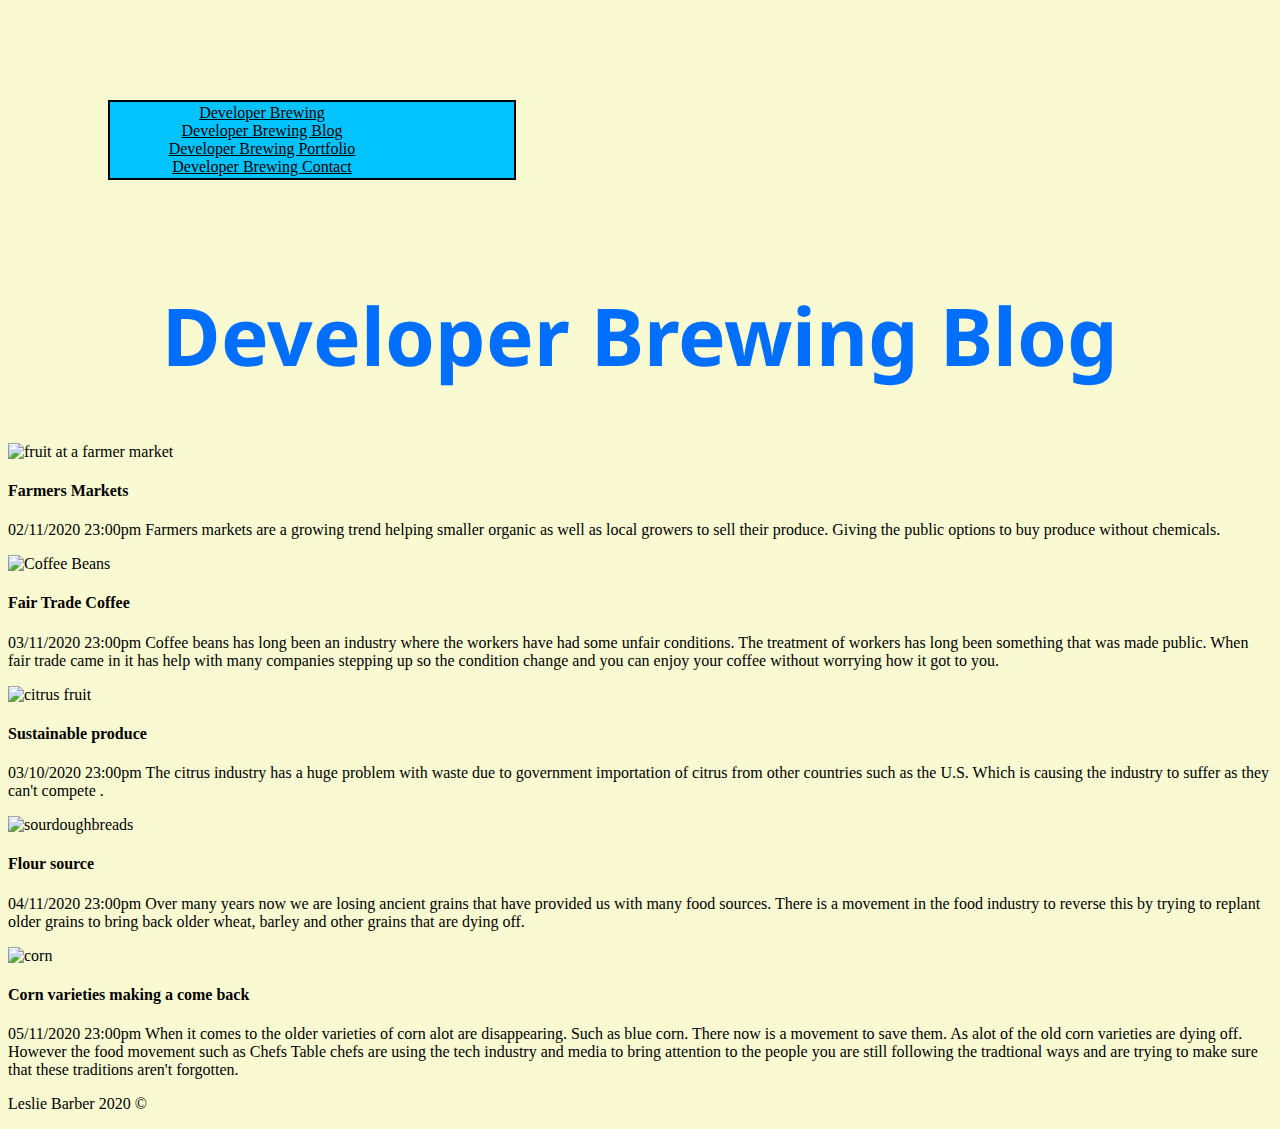
==== commit c0b982f4: "changed css for blog page changed blog cards to flex removed the borders and background and fixed th" ====
--- a/_blog.html
+++ b/_blog.html
@@ -31,51 +31,48 @@
 
 <!--cards created for 5 blogs using image text time and date.-->
 
-<div class="card1">
-    <img src="https://images.unsplash.com/photo-1452804882841-573355623310?ixlib=rb-1.2.1&ixid=eyJhcHBfaWQiOjEyMDd9&auto=format&fit=crop&w=400&q=60" class= "fruitbox" alt="fruit at a farmer market " style="width:200px;height:200px;">
-    <div class="container1">
+<div class="centered">
+  <section class="--cards">
+    <article class="card">
+ <img src="https://images.unsplash.com/photo-1452804882841-573355623310?ixlib=rb-1.2.1&ixid=eyJhcHBfaWQiOjEyMDd9&auto=format&fit=crop&w=400&q=60" alt="fruit at a farmer market " style="width:200px;height:200px;">
       <h4><b>Farmers Markets</b></h4>
       <p>02/11/2020 23:00pm
         Farmers markets are a growing trend helping smaller organic as well as local growers to sell their produce.  Giving the public options to buy produce without chemicals.</p>
-    
-  </div>
-
-
-  <div class="card2">
-    <img src="https://images.unsplash.com/photo-1501747315-124a0eaca060?ixlib=rb-1.2.1&ixid=eyJhcHBfaWQiOjEyMDd9&auto=format&fit=crop&w=400&q=60" class="coffee" alt="Coffee Beans" style="width:200px;height200:px;">
-    <div class="container2">
+      </article> <!--card 1-->
+  <article class="card">
+    <img src="https://images.unsplash.com/photo-1501747315-124a0eaca060?ixlib=rb-1.2.1&ixid=eyJhcHBfaWQiOjEyMDd9&auto=format&fit=crop&w=400&q=60"alt="Coffee Beans" style="width:200px;height200:px;">
       <h4><b>Fair Trade Coffee</b></h4>
       <p> 03/11/2020 23:00pm
         Coffee beans has long been an industry where the workers have had some unfair conditions.  The treatment of workers has long been something that was made public.  When fair trade came in it has help with many companies stepping up so the condition change and you can enjoy your coffee without worrying how it got to you.</p>
+        </article><!--card2-->
     
-  </div>
-  <div class="card3">
-    <img src="https://images.unsplash.com/photo-1595163682004-87dfa545d1d6?ixlib=rb-1.2.1&ixid=eyJhcHBfaWQiOjEyMDd9&auto=format&fit=crop&w=400&q=60" class="citrusfruit" alt="citrus fruit" style="width:200px;height: 200px;">
-    <div class="container3">
+ 
+  <article class="card">
+    <img src="https://images.unsplash.com/photo-1595163682004-87dfa545d1d6?ixlib=rb-1.2.1&ixid=eyJhcHBfaWQiOjEyMDd9&auto=format&fit=crop&w=400&q=60"alt="citrus fruit" style="width:200px;height: 200px;">
       <h4><b>Sustainable produce</b></h4>
       <p>03/10/2020 23:00pm
         The citrus industry has a huge problem with waste due to government importation of citrus from other countries such as the U.S. Which is causing the industry to suffer as they can't compete .</p>
-    
-  </div>
+    </article><!--card3-->
+ 
   
-  <div class="card4">
-    <img src="https://images.unsplash.com/photo-1509440159596-0249088772ff?ixlib=rb-1.2.1&auto=format&fit=crop&w=400&q=60" class="sourdough" alt="sourdoughbreads" style="width:200px;height:200px;">
-    <div class="container4">
+ <article class="card"></article>
+    <img src="https://images.unsplash.com/photo-1509440159596-0249088772ff?ixlib=rb-1.2.1&auto=format&fit=crop&w=400&q=60" alt="sourdoughbreads" style="width:200px;height:200px;">
       <h4><b>Flour source</b></h4>
        <p> 04/11/2020 23:00pm
         Over many years now we are losing ancient grains that have provided us with many food sources.  There is a movement in the food industry to reverse this by trying to replant older grains to bring back older wheat, barley and other grains that are dying off.</p>
-    
-  </div>
+      </article> <!--card4-->
+  
 
-  <div class="card5">
-    <img src="https://images.unsplash.com/photo-1570729892175-6ebda965e864?ixlib=rb-1.2.1&ixid=eyJhcHBfaWQiOjEyMDd9&auto=format&fit=crop&w=400&q=60"class="corn" alt="corn" style="width:300px;height:300px;">
-    <div class="container5">
-      <h4><b>Corn varieties making a come back</b></h4>
-      <p>05/11/2020 23:00pm 
+  <article class="card">
+    <img src="https://images.unsplash.com/photo-1570729892175-6ebda965e864?ixlib=rb-1.2.1&ixid=eyJhcHBfaWQiOjEyMDd9&auto=format&fit=crop&w=400&q=60"alt="corn" style="width:300px;height:300px;">
+
+   <h4><b>Corn varieties making a come back</b></h4>
+      <p>
+        05/11/2020 23:00pm 
         When it comes to the older varieties of corn alot are disappearing.  Such as blue corn.  There now is a movement to save them.  As alot of the old corn varieties are dying off.  However the food movement such as Chefs Table chefs are using the tech industry and media to bring attention to the people you are still following the tradtional ways and are trying to make sure that these traditions aren't forgotten.</p>
-    
-  </div>
-
+     </article> <!--card5-->
+  </section>
+</div>
 
 
 
--- a/style.css
+++ b/style.css
@@ -91,92 +91,24 @@
  }
  /* Below is the styling for the cards on the blog page giving the max width and height, a border.  Adding padding and margin as well as the display, where the card is to start with the align item with flex-start.  A background color of light cyan, the text align to the center and of course the font- family used.  each card has its own width and height due to content*/
  
- .card1{
-  max-width:600px;
-  max-height:350px;
-  border: 6px solid black;
-  padding: 20px 20px 20px;
-  margin: 60px;
-   display:inline-flex;
-   flex-wrap: wrap;
-   align-items: flex-start;
-   justify-content: center;
-   background-color:lightcyan;
-   text-align: center;
-   font-family:'Noto Sans', sans-serif; 
-   
-   
- }
- .card2{
-  max-width:600px;
-  max-height:460px;
-  border: 6px solid black;
-  padding: 20px 20px 20px;
-  margin: 60px;
-   display:inline-flex;
-   flex-wrap:wrap;
-   align-items: flex-start;
-   justify-content: center;
-   background-color:lightcyan;
-   text-align: center;
-   font-family:'Noto Sans', sans-serif;
-
-
-  
-
-
-}
-.card3{
- max-width:600px;
- max-height: 350px;
- border: 6px solid black;
- padding: 20px 20px 20px;
- margin: 60px;
-  display: inline-flex;
+ .cards{
+  display: flex;
   flex-wrap: wrap;
-  align-items: flex-start;
-  justify-content: center;
-  background-color:lightcyan;
-  text-align: center;
-  font-family:'Noto Sans', sans-serif; 
-  
-  
-}
-
-.card4{
- max-width:600px;
- max-height:355px;
- border: 6px solid black;
- padding: 20px 20px 20px;
- margin: 60px;
-  display: inline-flex;
-  flex-wrap: wrap;
-   align-items: center;
-   justify-content: center;
-  background-color:lightcyan;
-  text-align: center;
-  align-content: flex-start;
-  font-family:'Noto Sans', sans-serif; 
-  
-  
-}
-
-.card5{
- max-width:600px;
- max-height:625px;
- border: 6px solid black;
- padding: 20px 20px 20px;
- margin: 60px;
- flex-wrap: wrap;
-  display:inline-flex;
-  flex-wrap: wrap;
-   align-items: flex-start;
-   justify-content: center;
-  background-color:lightcyan;
-  text-align: center;
-  font-family:'Noto Sans', sans-serif; 
-  
-  
+  justify-content: space-between;
+ }
+  
+
+   .card{
+     flex: 0 1 calc(25% -1em);
+     /*  this is to make each card not flex grow then flex-shrink and percentage is the width and minus 1 em to shrink the card slightly*/
+   }
+
+
+  
+
+
+}
+
 }
 .portfolio-para{
   font-family:'Noto Sans', sans-serif;
@@ -198,13 +130,47 @@
   text-align: center;
 }
 
+
+.cards {
+  display :flex;
+  flex-wrap: wrap;
+  justify-content: space-between;
+}
+
+.card {
+  flex: 0 1 calc(25% - 1em);
+}
+.teapot{
+  display: block;
+  margin-left: auto;
+  margin-right: auto;
+  width: 100%%;
+  .cards {
+    flex: 0 1 cal(25% - 1em);
+ }
+
+      
+  
 }
 @media screen and (min-width:500px) {
   /*comes into effecft when screen is 500px*/
-  
+  .cards {
+    display :flex;
+    flex-wrap: wrap;
+    justify-content: space-between;
+ }
+
+  .card {
+    flex: 0 1 calc(25% - 1em);
+  }
+  .teapot{
+    display: block;
+    margin-left: auto;
+    margin-right: auto;
+    width: 100%%;
   
   .h1 {
-    font-size:32px;
+    font-size:28px;
     text-align:center;
 
   }
@@ -214,71 +180,14 @@
 
   }
 .p{
-  font-size:16px;
+  font-size:12px;
   text-align:center;
 
 }
-.container1{
-  max-width:400px;
-  margin:auto;
-}
-  .container2{
-    max-width:400px;
-  margin:auto;
-  }
-  .container3{
-    max-width:400px;
-   margin:auto;
-  }
-  .container4{
-    max-width:400px;
-    margin:auto;}
-  .container5{
-    max-width:400px;
-   margin:auto;
-  }
-  .fruitbox{
-    width: 100%;
-    height:auto;
-  }
-  .coffee{
-    width: 100%;
-    height:auto;
-  }
-  .citrusfruit{
-    width: 100%;
-    height:auto;
-  }
-  .sourdoughbreads{
-    width: 100%;
-    height:auto;
-  }
-  .corn{width: 100%;
-    height:auto;}
-.card1{
-  max-width:400px;
-  margin:auto;
-
-
-}
-.card2{
-  max-width:400px;
-   margin:auto;
-}
-
-.card3{
-  max-width:400px;
-   margin:auto;
-}
-  .card4{
-    max-width:400px;
-    margin:auto;
-  }
-    .card5{
-     max-width:400px;
-     margin:auto;
-    }
-}
+
+
+}
+
   @media screen and (min-width:700px) {
     /*comes into effecft when screen is 700px*/
   
@@ -294,29 +203,5 @@
     font-size:16px;
   
   }
-  .container1{}
-  .container2{}
-  .container3{}
-  .container4{}
-  .container5{}
-  .card1{
-    max-width:500px;
-    max-height:350px;
-  
-  
-  }
-  .card2{
-    max-width:500px;
-    max-height:475px;
-  }
-  
-  .card3{
-    max-width:500px;
-    max-height:350px;
-  }
-    .card4{
-      max-width:500px;
-      max-height:350px;
-
-    }
-  }+  
+  